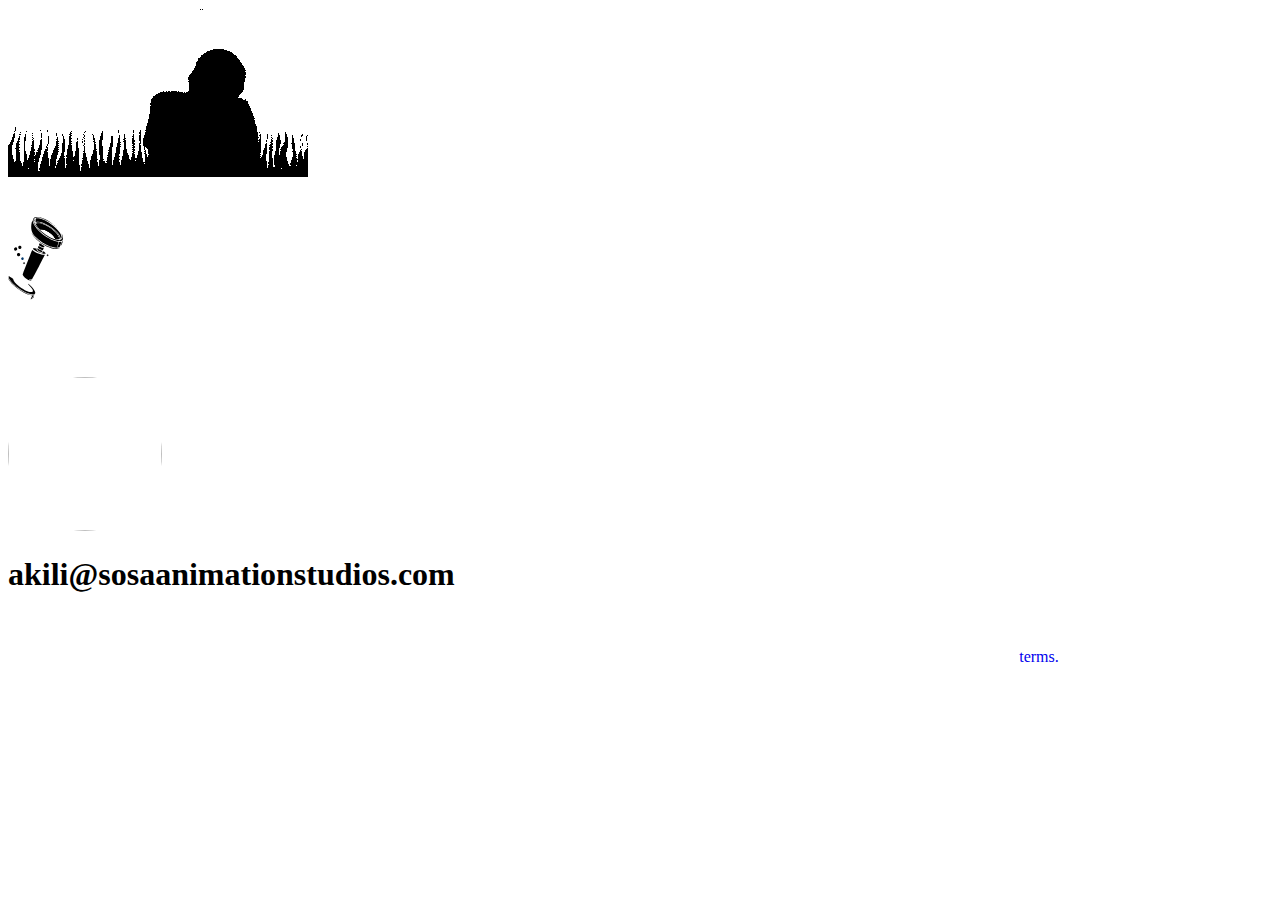
==== index.html @ 093c64a0 "first commit" ====
<!DOCTYPE html>
<html lang="en">
<head>
        <meta charset="utf-8">
        <meta name="viewport" content="width=device-width, initial-scale=1, shrink-to-fit=no">
        <meta name="description" content="Sosa Animation Studios is an independently run company that specializes in hand drawn animations, svg graphic animations, and much more! sometimes we are asked why don't you do things like  walt disney animation studios. or nickelodeon animation? and to this we just say hey ! we are just here doing our own thing.">
        <meta name="author" content="Akili Sosa, Alberto Sosa">
        <meta name="generator" content="Jekyll v3.8.5">
    <!--this is the little part that goes in the top tab-->
    <title>Sosa Animation Studios</title>
     
    <!-- this links the stylesheet to the page to tell it what do -->
    <link rel="stylesheet" type="text/css" href="css/main.css">
    <style>
    #email{
        color:white;
        z-index: 3;
    }
    </style>
    
        <!-- Required meta tags -->
        <meta charset="utf-8">
        <meta name="viewport" content="width=device-width, initial-scale=1, shrink-to-fit=no">
    
        <!-- Bootstrap CSS -->
        <link rel="stylesheet" href="https://stackpath.bootstrapcdn.com/bootstrap/4.2.1/css/bootstrap.min.css" integrity="sha384-GJzZqFGwb1QTTN6wy59ffF1BuGJpLSa9DkKMp0DgiMDm4iYMj70gZWKYbI706tWS" crossorigin="anonymous">
    
        
      </head>




</head>

<body>
    <main id="background">
       
        <div id="imagecontainer">
            <div id="backgroundGif">
             <img src='superoptomized.gif' id='giffy'/>
            </div>

             <div id="spaceship">
                    <a href="satellite/spacestation.html">   <svg transform="rotate(310)"
                        xmlns="http://www.w3.org/2000/svg"
                        width="15vw"
                        originaldesign="jimmyjackson"
                        height="15vw"
                        viewBox="20 130 210 297"
                        version="1.1">
                     <g>
    <circle  aria-label="smalllittleone on bottom" cx="69" cy="170"  r="1.2" stroke="black"  style="fill:#1a1a1a;fill-opacity:1;stroke-width:0.26458335" >
                           <animate id="animatexdistance1"
                                            attributeName="cx"
                                            attributeType="XML"
                                            from="69"
                                            to="40" 
                                            begin="0;animatedistance2.end" dur="3s"
                                            />
                                     <animate id="animatedistance2"
                                            attributeName="cx"
                                            attributeType="XML"
                                            begin="animatexdistance1.end"
                                            from="40"
                                            to="69" 
                                            dur="1.5s"
                                            />
                     </circle>
                     
 <circle  aria-label="smalllittleone on bottom" cx="80" cy="190"  r="1.2" stroke="black"  style="fill:#1a1a1a;fill-opacity:1;stroke-width:0.26458335" >
                           
                           <animate id="animatexdistance3"
                                            attributeName="cx"
                                            attributeType="XML"
                                            from="80"
                                            to="120" 
                                            begin="0;animatedistance4.end" dur="2s"
                                            />
                                     <animate id="animatedistance4"
                                            attributeName="cx"
                                            attributeType="XML"
                                            begin="animatexdistance3.end"
                                            from="120"
                                            to="80" 
                                            dur="2s"
                                            />
                     </circle>
                 
                     
                     
                     </g>
                     
                     
                     
                     
                     
                         <path
                            style="fill:black;fill-opacity:1;stroke-width:0.26458335"
                            d="m 31.031849,214.95618 c 1.236927,-0.26957 2.010834,-0.49681 1.719792,-0.50496 -0.291042,-0.008 -1.541198,0.20574 -2.778125,0.47532 -1.236927,0.26958 -2.010833,0.49681 -1.719792,0.50497 0.291042,0.008 1.541198,-0.20575 2.778125,-0.47533 z"
                            id="path312"
                            />
                         <g
                            id="g479">
                           <path
                              id="path404"
                              d="m 125.95162,186.03563 c 5.69903,-5.89077 3.87496,-29.62891 -2.94437,-38.31744 -1.04598,-1.3327 -2.65804,-2.4879 -3.09496,-2.21786 -0.28087,0.17358 -1.28881,5.34607 -1.54419,7.92433 -0.23575,2.38019 -0.23575,2.38019 0.82367,3.52953 4.1555,4.50818 6.00891,18.67367 3.21391,24.56369 -0.48109,1.01383 -0.22974,1.84211 1.28274,4.22704 0.87359,1.3775 1.1744,1.41614 2.2632,0.29071 z"
                              style="fill:#000;fill-opacity:1;stroke-width:0.26458335" />
                           <path
                              id="path380"
                              d="m 125.82336,186.22167 c 6.56987,-6.09193 3.2607,-35.05449 -4.59953,-40.25615 -1.38389,-0.91582 -1.5294,-0.69072 -2.34257,3.62376 -0.84828,4.50082 -0.82253,6.15075 0.1115,7.14375 4.24729,4.51539 6.20703,18.10343 3.52147,24.41644 -0.6055,1.42337 -0.44898,2.03598 1.17419,4.59545 0.84503,1.33248 1.14084,1.39853 2.13494,0.47675 z"
                              style="fill:#000;fill-opacity:1;stroke-width:0.26458335" />
                           <path
                              id="path356"
                              d="m 126.59001,185.39147 c 5.05963,-7.66955 2.73995,-30.4385 -3.88407,-38.12424 -1.10271,-1.27946 -2.43745,-2.08917 -2.81744,-1.70918 -0.35179,0.35179 -1.21232,4.77244 -1.50573,7.73515 -0.2489,2.5133 -0.2489,2.5133 0.73717,3.58306 4.18504,4.54023 6.12626,19.04686 3.2842,24.54279 -0.51853,1.00274 -0.25492,1.93533 1.18628,4.19663 1.11083,1.74295 1.73251,1.69648 2.99959,-0.2242 z"
                              style="fill:#000;fill-opacity:1;stroke-width:0.26458335" />
                           <path
                              id="path332"
                              d="m 126.68039,185.30539 c 4.31113,-6.82927 3.18343,-25.88637 -2.0874,-35.27517 -1.53979,-2.74281 -3.87028,-5.03076 -4.63983,-4.55516 -0.44896,0.27748 -1.22867,4.37427 -1.73187,9.09968 -0.13771,1.29322 -0.0923,1.45936 0.53292,1.95119 4.17445,3.28362 6.55467,19.27598 3.69266,24.81049 -0.63675,1.23134 -0.36783,2.16524 1.38709,4.8171 0.64441,0.97377 0.66716,0.98328 1.42054,0.59369 0.42111,-0.21776 1.06276,-0.86658 1.42589,-1.44182 z"
                              style="fill:#000;fill-opacity:1;stroke-width:0.26458335" />
                           <path
                             
                              id="path310"
                              d="m 30.370391,214.14327 c 2.252168,-0.39678 2.15687,-0.31294 1.447035,-1.27304 -0.497625,-0.67308 -0.686826,-0.75731 -1.280067,-0.56992 -0.382873,0.12094 -1.618869,0.41558 -2.746655,0.65477 -2.198429,0.46625 -2.381787,0.62828 -1.455209,1.28595 0.626716,0.44483 1.007417,0.43561 4.034896,-0.0978 z"
                              style="fill:#000;fill-opacity:1;stroke-width:0.26458335" />
                           <path
                            
                              id="path308"
                              d="m 34.250733,213.35524 c -3.330898,-2.41289 -7.042361,-12.73396 -7.855696,-21.84561 -0.09014,-1.00979 -0.214341,-2.19316 -0.276013,-2.62973 -0.978838,-6.92908 0.239308,-18.84775 2.27979,-22.30611 0.284506,-0.4822 0.395751,-0.80161 0.247211,-0.70981 -0.471617,0.29148 -1.528109,2.6201 -1.987955,4.38169 -3.683485,14.11073 0.455822,39.23242 7.151904,43.40531 1.285,0.80079 1.632554,0.56759 0.440759,-0.29574 z"
                              style="fill:#000;fill-opacity:1;stroke-width:0.26458335" />
                           <path
                            
                              id="path306"
                              d="m 37.649282,212.95551 c 1.456693,-0.75328 2.719787,-3.73689 3.583691,-8.46519 0.473731,-2.59281 0.824341,-9.12974 0.489374,-9.12407 -0.688848,0.0117 -0.894721,0.62139 -1.162484,3.44296 -0.867299,9.13923 -2.770672,11.63143 -6.125467,8.02044 -4.928721,-5.3051 -6.761522,-29.01106 -2.576764,-33.32863 0.803275,-0.82877 0.803275,-0.82877 0.205841,-4.4989 -0.658757,-4.04687 -0.736282,-4.24369 -1.508736,-3.83029 -2.649008,1.41771 -4.633593,13.2236 -3.740737,22.25286 0.122314,1.23693 0.287787,2.96334 0.36772,3.83646 0.757756,8.27719 3.795353,17.51574 6.763774,20.57136 1.605814,1.65298 2.282288,1.85809 3.703788,1.123 z"
                              style="fill:#000;fill-opacity:1;stroke-width:0.26458335" />
                           <path
                              id="path292"
                              d="m 115.70722,196.77541 c -2.55328,-0.89349 -4.74259,-3.43541 -7.28266,-8.4556 -3.70557,-7.32368 -5.30307,-15.17117 -5.22794,-25.68164 0.0497,-6.95124 0.31164,-8.69286 2.02232,-13.44577 0.10475,-0.29104 -0.10556,0.0156 -0.46737,0.68133 -2.17514,4.00257 -2.99166,12.77879 -2.03163,21.8366 1.26988,11.98116 6.66749,23.53735 11.73324,25.12066 1.65066,0.51592 2.74816,0.46728 1.25404,-0.0556 z"
                              style="fill:#000;fill-opacity:1;stroke-width:0.26458335" />
                           <path
                              id="path288"
                              d="m 122.70998,193.73541 c 0.7276,-0.2938 1.36541,-0.57664 1.41735,-0.62852 0.0519,-0.0519 -0.41072,-0.6808 -1.02814,-1.39758 l -1.12259,-1.30324 -3.97016,1.83215 c -2.71666,1.25368 -4.05597,1.74634 -4.24192,1.56039 -0.26131,-0.26131 0.55289,-0.69064 6.10485,-3.21906 l 1.65731,-0.75476 -1.26996,-2.45682 c -7.49279,-14.49534 -7.42221,-39.64387 0.1378,-49.09424 0.90323,-1.12909 0.90323,-1.12909 -0.50732,-0.58889 -3.31567,1.26982 -7.48954,4.05541 -10.1063,6.74482 -2.30822,2.3723 -3.75016,4.985 -4.72101,8.55413 -0.72034,2.64818 -0.93887,14.67631 -0.34452,18.96278 1.68653,12.16338 6.8252,22.61397 11.76976,23.93635 0.45495,0.12166 1.31205,-0.0999 2.77984,-0.71871 1.16715,-0.49204 2.7174,-1.135 3.44501,-1.4288 z"
                              style="fill:#000;fill-opacity:1;stroke-width:0.26458335" />
                           <path
                              id="path286"
                              d="m 123.96682,195.17833 c 2.84435,-0.98604 2.84435,-0.98604 1.95124,-1.34227 -0.84618,-0.3375 -1.04433,-0.29165 -3.77039,0.87231 -1.5825,0.6757 -2.92689,1.27782 -2.98752,1.33806 -0.47268,0.46957 2.49306,-0.0661 4.80667,-0.8681 z"
                              style="fill:#000;fill-opacity:1;stroke-width:0.26458335" />
                           <path
                             
                              id="path282"
                              d="m 48.673821,194.63459 c -0.862329,-0.90209 -1.540187,-1.91334 -1.540187,-2.29771 0,-0.5283 0.783506,0.0679 1.455209,1.10736 0.73424,1.13622 2.143979,2.24542 2.558113,2.01275 0.09728,-0.0546 1.223769,-0.28192 2.503321,-0.50506 1.795848,-0.31317 9.792016,-1.99511 12.533356,-2.63631 0.218281,-0.051 1.5875,-0.35143 3.042708,-0.6675 2.85265,-0.61959 3.908407,-0.86328 5.55625,-1.28247 0.582083,-0.14808 1.091203,-0.26187 1.131377,-0.25288 0.08776,0.0196 3.174383,-0.66004 6.806123,-1.49871 1.455208,-0.33606 3.598333,-0.81271 4.7625,-1.05923 1.164166,-0.24653 2.427287,-0.56274 2.806935,-0.70269 0.379648,-0.13996 1.058132,-0.26492 1.507744,-0.27771 0.817475,-0.0232 0.817475,-0.0232 -0.332449,-1.37243 -2.675146,-3.1387 -5.702022,-12.00589 -5.702022,-16.70401 0,-1.44786 -0.08626,-1.93078 -0.330729,-1.85146 -28.363965,9.20317 -38.31172,12.62833 -38.662494,13.31207 -2.244241,4.37453 -1.380128,13.2521 1.485267,15.25911 1.134957,0.79495 1.393002,0.43581 0.418978,-0.58312 z"
                              style="fill:#000;fill-opacity:1;stroke-width:0.26458335" />
                           <path
                              id="path272"
                              d="m 128.51805,192.41093 c 1.76824,-0.67667 3.71893,-2.64928 4.73465,-4.78786 0.92198,-1.94121 1.13164,-2.99247 0.27701,-1.389 -2.19015,4.10921 -4.79288,5.35344 -7.54612,3.60739 -9.67555,-6.13605 -12.59501,-41.30011 -4.18627,-50.42252 5.23204,-5.6761 12.21426,4.19667 14.11603,19.95992 0.079,0.65484 0.22715,1.905 0.32922,2.77812 0.10207,0.87313 0.18508,3.9386 0.18448,6.81215 -5.3e-4,2.87356 0.0231,5.19528 0.0528,5.15938 0.17605,-0.21332 0.40011,-4.74019 0.40139,-8.10951 0.004,-11.78934 -3.22345,-22.54506 -8.25437,-27.50437 -6.62105,-6.5268 -13.22741,6.13252 -12.75216,24.4361 0.0605,2.32834 0.15666,4.53099 0.21379,4.8948 0.0571,0.3638 0.17861,1.37583 0.26994,2.24895 0.58623,5.60456 2.2729,11.64765 4.52041,16.19595 1.43921,2.91253 1.48023,2.96393 2.2439,2.8112 0.80558,-0.16112 1.10386,0.25803 0.38101,0.53541 -0.611,0.23446 -0.4892,0.52422 0.72622,1.72761 0.85864,0.85015 1.2636,1.07672 1.71979,0.96222 0.42306,-0.10618 0.59669,-0.0328 0.59669,0.25216 0,0.52668 0.20077,0.50957 1.97162,-0.1681 z"
                              style="fill:#000;fill-opacity:1;stroke-width:0.26458335" />
                           <path
                              id="path270"
                              d="m 129.43072,189.158 c 7.22186,-3.73457 7.85644,-31.68852 1.0201,-44.93645 -1.0238,-1.98399 -3.14754,-4.68644 -3.68287,-4.68644 -0.14223,0 -1.39846,0.79471 -2.79162,1.76603 -2.34531,1.63517 -2.48667,1.78318 -1.90759,1.99739 3.73489,1.38163 7.41685,9.49402 8.97955,19.7845 1.67996,11.06259 0.38238,21.83385 -3.02617,25.12033 -1.27778,1.23203 -0.34729,1.86265 1.4086,0.95464 z"
                              style="fill:#000;fill-opacity:1;stroke-width:0.26458335" />
                           <path
                              id="path266"
                              d="m 127.59944,187.46221 c 6.73911,-7.08427 2.38856,-39.92562 -5.74086,-43.33654 -1.7922,-0.75197 -1.98279,-0.005 -0.23528,0.92173 1.47697,0.78353 3.07895,2.90535 4.52782,5.99708 5.52565,11.79118 5.68618,31.33214 0.29618,36.05313 -0.54226,0.47495 -0.91335,0.98097 -0.82465,1.12448 0.31797,0.5145 1.02193,0.2439 1.97679,-0.75988 z"
                              style="fill:#000;fill-opacity:1;stroke-width:0.26458335" />
                           <path
                              id="path258"
                              d="m 95.316289,185.32542 c 0.317344,-0.59296 0.37352,-4.15792 0.06849,-4.34644 -0.112969,-0.0698 -0.722468,0.0111 -1.354439,0.17975 -1.14904,0.3067 -1.14904,0.3067 -2.398424,-1.05206 -1.420299,-1.54464 -1.992326,-3.11617 -1.959007,-5.38198 0.0328,-2.23064 0.514705,-3.66625 1.296546,-3.86248 0.799399,-0.20063 0.810715,-0.44028 0.07851,-1.66254 -2.197446,-3.66815 -3.472449,-4.14562 -3.616047,-1.35414 -0.342709,6.66212 6.06774,20.87429 7.884369,17.47989 z"
                              style="fill:#000;fill-opacity:1;stroke-width:0.26458335" />
                           <path
                              id="path254"
                              d="m 95.271048,179.62431 c 0.04276,-0.0397 -0.341635,-0.7683 -0.854207,-1.6192 -1.073576,-1.78218 -1.576438,-3.70178 -1.435137,-5.4784 0.05431,-0.68288 0.0643,-1.2416 0.0222,-1.2416 -2.788427,0 -3.037284,5.32311 -0.385252,8.24055 0.580367,0.63845 2.013056,0.69174 2.652398,0.0987 z"
                              style="fill:#000;fill-opacity:1;stroke-width:0.26458335" />
                           <path
                              id="path252"
                              d="m 97.989554,178.79788 c 1.916721,-0.56648 1.954371,-0.60144 1.353881,-1.25683 -1.173575,-1.28084 -1.983687,-3.40908 -2.111925,-5.5482 -0.138742,-2.31432 -0.08232,-2.27992 -2.25208,-1.37333 -0.825405,0.34487 -0.98215,0.5408 -1.011595,1.26445 -0.112358,2.76127 0.334677,4.463 1.701453,6.47694 0.682557,1.00574 0.507424,0.97275 2.320266,0.43697 z"
                              style="fill:#000;fill-opacity:1;stroke-width:0.26458335" />
                           <path
                              id="path250"
                              d="m 102.25204,177.41795 c 0.0987,-0.0988 0.0804,-0.7155 -0.0407,-1.37034 -0.34069,-1.8418 -0.50403,-3.12228 -0.69654,-5.46035 -0.17728,-2.15305 -0.17728,-2.15305 -1.728045,-1.62935 -1.01757,0.34364 -1.562025,0.67454 -1.583541,0.96243 -0.01805,0.2413 -0.06095,0.85713 -0.09537,1.3685 -0.174834,2.59757 1.956226,6.80432 3.281336,6.4774 0.37581,-0.0927 0.76409,-0.24945 0.86285,-0.34829 z"
                              style="fill:#000;fill-opacity:1;stroke-width:0.26458335" />
                           <path
                              id="path246"
                              d="m 125.13557,139.32631 c 0.42192,-0.29683 0.35116,-0.32393 -0.54531,-0.20891 -1.10952,0.14236 -2.09726,0.90126 -2.71258,2.08415 -0.36572,0.70304 -0.30548,0.68301 1.19396,-0.39688 0.86851,-0.6255 1.79728,-1.29076 2.06393,-1.47836 z"
                              style="fill:#000;fill-opacity:1;stroke-width:0.26458335" />
                           <path
                             
                              id="path226"
                              d="m 31.428724,214.92747 c 2.152026,-0.46176 2.228435,-0.49749 0.79375,-0.37118 -1.79901,0.15839 -4.847092,0.84875 -3.836458,0.86893 0.363802,0.007 1.733021,-0.21673 3.042708,-0.49775 z"
                              style="fill:#000;fill-opacity:1;stroke-width:0.26458335" />
                         </g>
                         <g>
                      <path
                            style="fill:none;"
                            d="m 73.5,173 c -1.858376,-4.5041 -5.133996,-7.77973 -8.283844,-9.57519 -3.149848,-1.79547 -6.173261,-2.11041 -9.102845,0.59846 -2.929584,2.70887 -5.763928,8.44054 -5.291522,15.65433 0.472406,7.21379 4.251832,15.90647 8.504291,19.30823 4.252458,3.40177 8.977077,1.51192 11.874789,-1.03951 2.897711,-2.55143 3.968644,-5.76423 4.283584,-10.23663 0.314939,-4.47239 -0.126077,-10.2056 -1.984453,-14.70969 z"
                             id="spacejunk1"
                         />
                        <circle cx="0" cy="0" r="2" fill="#04396c">
                                         <animateMotion  dur="6s" begin="0" repeatDur="indefinite" rotate="auto">                     
                                           <mpath  from="1" to="6" xlink:href="#spacejunk1"/>                        
                                         </animateMotion>
                                         <animate attributeType="XML" attributeName="fill"             
                                                   from="0" to="5"
                                                   dur="6s" repeatCount="indefinite" />   
                                                   <animate id="spaceball1"
                                                   attributeName="fill-opacity"
                                                   attributeType="XML"
                                                   from="1"
                                                   to="1" 
                                                   begin="0;spaceball2.end" dur="5"
                                                   />
                                                   <animate id="spaceball2"
                                                   attributeName="fill-opacity"
                                                   attributeType="XML"
                                                    begin="spaceball1.end"
                                                    from="0"
                                                   to="0"
                                                   dur="1s" />
                                     </circle></g>
                                     <path
                                     style="fill:none;"
                                     d="m 73,164 c -1.379114,-2.70883 -3.074012,-5.92162 -5.41413,-8.0949 -2.340118,-2.17328 -5.325517,-3.30717 -7.86347,-3.6537 -2.537952,-0.34652 -4.628155,0.0944 -6.578511,2.8033 -1.950357,2.70889 -3.760006,7.68485 -4.423535,12.50444 -0.66353,4.81959 -0.180481,9.48094 0.735877,14.52075 0.916358,5.03981 2.265907,10.45725 3.983608,14.48909 1.717701,4.03185 3.803397,6.67762 6.216392,8.37856 2.412995,1.70094 5.153124,2.4569 7.709209,2.11037 2.556085,-0.34653 4.928235,-1.79551 6.461752,-4.28377 1.533517,-2.48825 2.228829,-6.01634 2.535532,-11.46516 0.306702,-5.44881 0.224901,-12.82001 -0.347674,-17.60761 -0.572575,-4.7876 -1.635936,-6.99254 -3.01505,-9.70137 z"
                                     id="spacejunk2"
                                  />
                                  <circle cx="0" cy="0" r="2.5" fill="#000000">
                                       <animateMotion  dur="9s" begin="0" repeatDur="indefinite" rotate="auto">                     
                                         <mpath  from="0" to="8" xlink:href="#spacejunk2"/>                                
                                       </animateMotion>  
                                                 <animate id="spaceball3"
                                                 attributeName="fill-opacity"
                                                 attributeType="XML"
                                                 from="1"
                                                 to="1" 
                                                 begin="0;spaceball5.end" dur="7.25s"
                                                 />
                                                 <animate id="spaceball4"
                                                 attributeName="fill-opacity"
                                                 attributeType="XML"
                                                  begin="spaceball3.end"
                                                  from="0"
                                                 to="0"
                                                 dur="1.5s" />
                     
                                                 <animate id="spaceball5"
                                                 attributeName="fill-opacity"
                                                 attributeType="XML"
                                                  begin="spaceball4.end"
                                                  from="1"
                                                 to="1"
                                                 dur=".25s" />
                                   </circle>
                                   <path
                                   style="fill:none;"
                                   d="m 80,154 c -6.762227,-7.06055 -15.766414,-12.76137 -22.656696,-13.32845 -6.890283,-0.56708 -11.664928,3.99975 -15.515508,9.85589 -3.850579,5.85614 -6.775879,13.00013 -7.531714,22.18075 -0.755836,9.18061 0.658141,20.39653 3.795865,29.62177 3.137724,9.22524 7.999119,16.45915 14.684982,19.56167 6.685863,3.10251 15.195923,2.07359 21.378227,-1.81398 6.182303,-3.88756 10.036563,-10.63316 13.256379,-18.13919 3.219814,-7.50602 5.805034,-15.77195 4.837724,-24.11495 -0.96732,-8.34299 -5.487032,-16.76295 -12.249259,-23.82351 z"
                                   id="spacejunk3"/>
                            <circle cx="0" cy="0" r="2.5" fill="#000000">
                                     <animateMotion  dur="13s" begin="0" repeatDur="indefinite" rotate="auto">                     
                                       <mpath  from="0" to="8" xlink:href="#spacejunk3"/>                
                                     </animateMotion>  
                                               <animate id="spaceball6"
                                               attributeName="fill-opacity"
                                               attributeType="XML"
                                               from="1"
                                               to="1" 
                                               begin="0;spaceball8.end" dur="10.75s"      />
                                               <animate id="spaceball7"
                                               attributeName="fill-opacity"
                                               attributeType="XML"
                                                begin="spaceball6.end"
                                                from="0"
                                               to="0"
                                               dur="1.5s" />
                                               <animate id="spaceball8"
                                               attributeName="fill-opacity"
                                               attributeType="XML"
                                                begin="spaceball7.end"
                                                from="1"
                                               to="1"
                                               dur=".75s" />
                                 </circle>
                                 <path
                                 style="fill:none;"
                                 d="m 85,155 c -10.26832,-7.30753 -22.174457,-14.23703 -33.608241,-13.48121 -11.433784,0.75583 -22.39499,9.19722 -26.6158514,21.22969 -4.220861,12.03247 -1.7011325,27.65479 11.2133874,37.23047 12.91452,9.57567 36.222679,13.10339 50.7117,8.37857 14.489021,-4.72482 20.15872,-17.70212 18.678249,-28.0333 -1.48047,-10.33119 -10.110925,-18.0167 -20.379244,-25.32422 z"
                                 id="spacejunk4"
                              />
                              <circle cx="0" cy="0" r="2.5" fill="#000000">
                                   <animateMotion  dur="17s" begin="0" repeatDur="indefinite" rotate="auto">                     
                                     <mpath  from="0" to="8" xlink:href="#spacejunk4"/>                
                                   </animateMotion>  
                                             <animate id="spaceball9"
                                             attributeName="fill-opacity"
                                             attributeType="XML"
                                             from="1"
                                             to="1" 
                                             begin="0;spaceball11.end" dur="14"
                                             />
                      
                                             <animate id="spaceball10"
                                             attributeName="fill-opacity"
                                             attributeType="XML"
                                              begin="spaceball9.end"
                                              from="0"
                                             to="0"
                                             dur="1.5s" />
                     
                                             <animate id="spaceball11"
                                             attributeName="fill-opacity"
                                             attributeType="XML"
                                              begin="spaceball10.end"
                                              from="1"
                                             to="1"
                                             dur="1.5s" />
                               </circle>
                     <g>
                               <path
                               style="fill:none;"
                               d="m 23,165 c -1.133843,4.15742 -2.267704,8.31491 -2.364453,14.2425 -0.09675,5.92759 0.843745,13.62373 2.327591,19.42294 1.483846,5.79921 3.510987,9.70081 5.538168,13.60249"
                               id="spacejunk5" />
                            <rect id="waves" width="8" height="3" fill="#606060">
                                 <animateMotion  dur="5s" begin="0" rotate="45" repeatDur="indefinite" >                     
                                   <mpath  from="0" to="8" xlink:href="#spacejunk5"/>                 
                                 </animateMotion>  
                                           <animate id="spaceball15"
                                           attributeName="fill-opacity"
                                           attributeType="XML"
                                           from="1"
                                           to="1" 
                                           begin="0;spaceball16.end" dur=".5"
                                           />
                                           <animate id="spaceball16"
                                           attributeName="fill-opacity"
                                           attributeType="XML"
                                            begin="spaceball15.end"
                                            from="0"
                                           to="0"
                                           dur="1s" />      
                              </rect>
                     </g>
                     </svg>
                    </a>
             </div>

             <div  id="gear">
                <a href="spider/index.php"><img src='images/sosaanimationstudios/logo/icons/sosabrainwhite.svg' width="100%" height="100%" style="height:12vw;width:12vw;border-radius: 50%;"/></a>
            </div>

        <div id="headerContainer">
         <h1 id="header">akili@sosaanimationstudios.com</h1>
         <br><p id="headerterms">
         <a style="text-decoration:none; padding-left:80%;" href="webpages/terms.html"> terms. </a></p> 
        </div>

    </div>
    </main>


</body>
    </html>



</body>
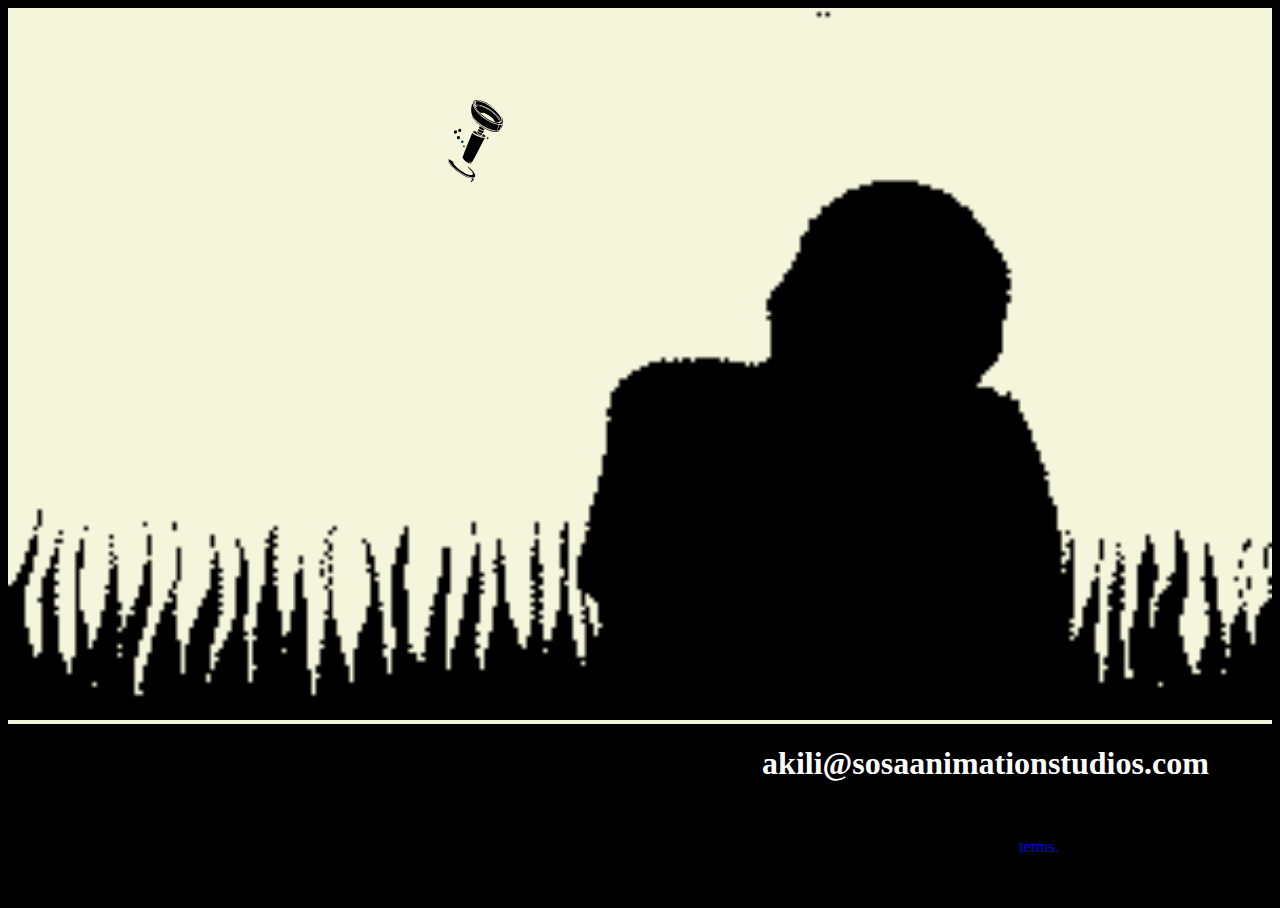
==== commit c499ba27: "new css" ====
--- a/index.html
+++ b/index.html
@@ -10,7 +10,7 @@
     <title>Sosa Animation Studios</title>
      
     <!-- this links the stylesheet to the page to tell it what do -->
-    <link rel="stylesheet" type="text/css" href="css/main.css">
+    <link rel="stylesheet" type="text/css" href="main.css">
     <style>
     #email{
         color:white;
@@ -340,7 +340,7 @@
              </div>
 
              <div  id="gear">
-                <a href="spider/index.php"><img src='images/sosaanimationstudios/logo/icons/sosabrainwhite.svg' width="100%" height="100%" style="height:12vw;width:12vw;border-radius: 50%;"/></a>
+                <a href="spider/index.php"><img src='sosabrainwhite.svg' width="100%" height="100%" style="height:12vw;width:12vw;border-radius: 50%;"/></a>
             </div>
 
         <div id="headerContainer">
--- a/main.css
+++ b/main.css
@@ -0,0 +1,136 @@
+html{
+    background-color: black;
+}
+main {
+    background-color: black;
+
+
+}
+body,html {
+    height:100%;
+  }
+#headerContainer{
+    
+        float: left;
+        width: 100%;
+        display: block;
+        position: relative;
+        justify-content: right;
+        color:white;
+      
+       
+}
+
+h1 {
+    color:white;
+    
+   text-align: right;
+    word-wrap: break-word;
+    position: relative;
+        float: center;
+        
+        right:5%;
+    padding-left: 10%;
+    z-index: 2;
+
+
+}
+
+#backgroundGif{
+    background-color: beige;
+}
+
+#spaceship{
+    position: absolute;
+    top: 5vw;
+    right: 60vw;
+    width: 5vw;
+    height: 5vw;
+    
+    animation-name: orbit;
+    animation-duration: 200s;
+    animation-fill-mode: forwards;
+    animation-iteration-count: infinite;
+    animation-timing-function: linear;
+}
+
+@keyframes orbit{
+    0%{
+        top: 5vw;
+        right:60vw;
+    }
+
+    39%{
+        top:12vw;
+        right:120vw;
+    }
+
+    40%{
+        top:-12vw;
+        right:120vw;
+    }
+    41%{
+        top:-12vw;
+        right:-10vw;
+    }
+    45%{
+        top:0vw;
+        right:0vw;
+    }
+    65%{
+        top: 2vw;
+        right:20vw;
+    }
+    100%{
+        top:5vw;
+        right:60vw;
+    }
+
+
+}
+
+
+#gear{
+    position: absolute;
+    top: 16vw;
+    right: 8vw;
+    width: 30vw;
+    height: 30vw;
+    opacity: 0;
+    border-radius: 50%;
+
+}
+
+
+
+
+#gear:hover{
+
+    animation-name: appear;
+    animation-duration: 3s;
+    animation-fill-mode: forwards;
+    
+
+}
+
+@keyframes appear {
+    
+    100% {opacity: 1;}
+  }
+
+
+
+
+
+#giffy {
+margin:auto;
+width: 100%;
+height: auto;
+}
+
+
+@media screen and (max-width: 600px) {
+    body {
+      background-color: olive;
+    }
+  }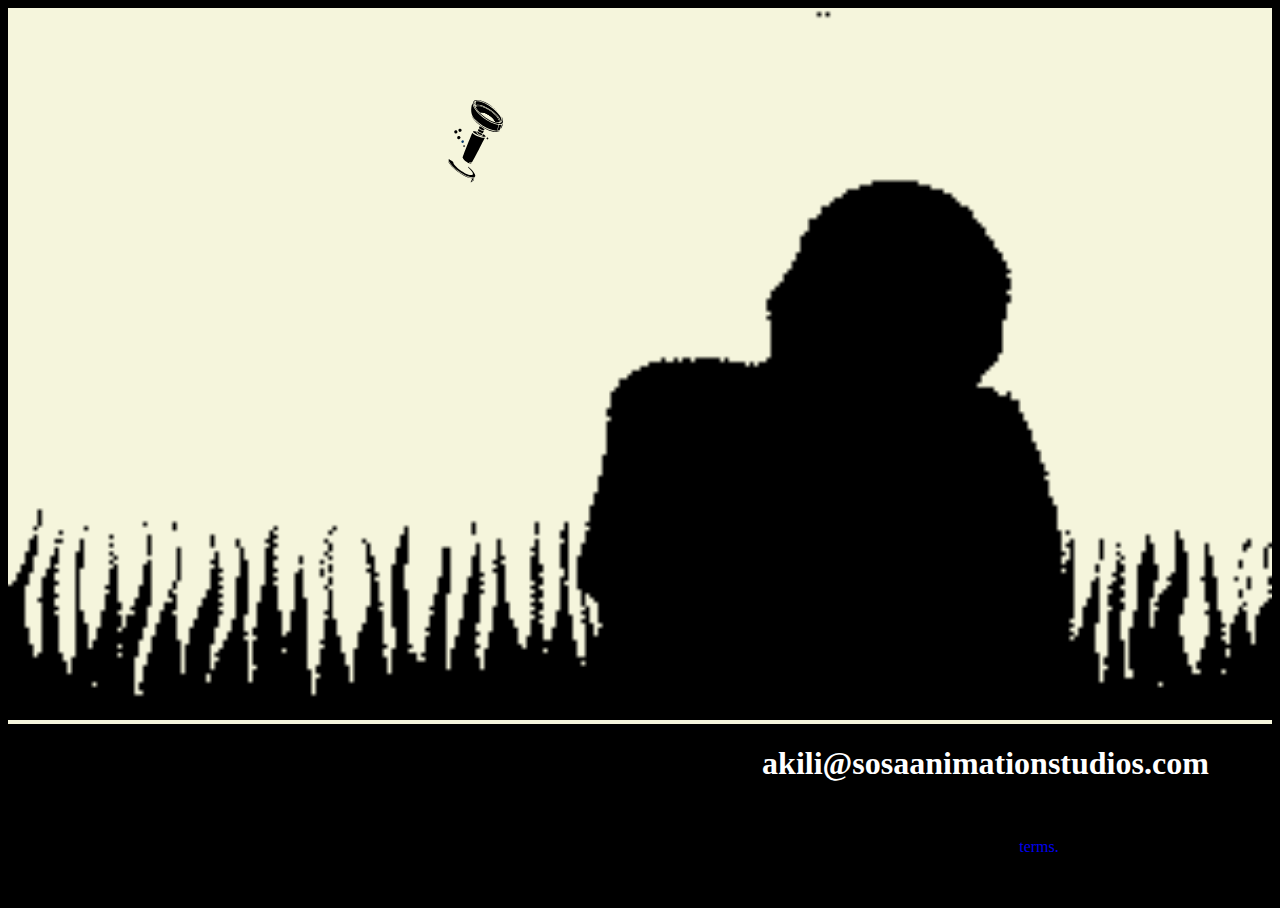
==== commit c07a0e0b: "these are the new ones" ====
--- a/index.html
+++ b/index.html
@@ -1,361 +1,362 @@
-<!DOCTYPE html>
-<html lang="en">
-<head>
-        <meta charset="utf-8">
-        <meta name="viewport" content="width=device-width, initial-scale=1, shrink-to-fit=no">
-        <meta name="description" content="Sosa Animation Studios is an independently run company that specializes in hand drawn animations, svg graphic animations, and much more! sometimes we are asked why don't you do things like  walt disney animation studios. or nickelodeon animation? and to this we just say hey ! we are just here doing our own thing.">
-        <meta name="author" content="Akili Sosa, Alberto Sosa">
-        <meta name="generator" content="Jekyll v3.8.5">
-    <!--this is the little part that goes in the top tab-->
-    <title>Sosa Animation Studios</title>
-     
-    <!-- this links the stylesheet to the page to tell it what do -->
-    <link rel="stylesheet" type="text/css" href="main.css">
-    <style>
-    #email{
-        color:white;
-        z-index: 3;
-    }
-    </style>
-    
-        <!-- Required meta tags -->
-        <meta charset="utf-8">
-        <meta name="viewport" content="width=device-width, initial-scale=1, shrink-to-fit=no">
-    
-        <!-- Bootstrap CSS -->
-        <link rel="stylesheet" href="https://stackpath.bootstrapcdn.com/bootstrap/4.2.1/css/bootstrap.min.css" integrity="sha384-GJzZqFGwb1QTTN6wy59ffF1BuGJpLSa9DkKMp0DgiMDm4iYMj70gZWKYbI706tWS" crossorigin="anonymous">
-    
-        
-      </head>
-
-
-
-
-</head>
-
-<body>
-    <main id="background">
-       
-        <div id="imagecontainer">
-            <div id="backgroundGif">
-             <img src='superoptomized.gif' id='giffy'/>
-            </div>
-
-             <div id="spaceship">
-                    <a href="satellite/spacestation.html">   <svg transform="rotate(310)"
-                        xmlns="http://www.w3.org/2000/svg"
-                        width="15vw"
-                        originaldesign="jimmyjackson"
-                        height="15vw"
-                        viewBox="20 130 210 297"
-                        version="1.1">
-                     <g>
-    <circle  aria-label="smalllittleone on bottom" cx="69" cy="170"  r="1.2" stroke="black"  style="fill:#1a1a1a;fill-opacity:1;stroke-width:0.26458335" >
-                           <animate id="animatexdistance1"
-                                            attributeName="cx"
-                                            attributeType="XML"
-                                            from="69"
-                                            to="40" 
-                                            begin="0;animatedistance2.end" dur="3s"
-                                            />
-                                     <animate id="animatedistance2"
-                                            attributeName="cx"
-                                            attributeType="XML"
-                                            begin="animatexdistance1.end"
-                                            from="40"
-                                            to="69" 
-                                            dur="1.5s"
-                                            />
-                     </circle>
-                     
- <circle  aria-label="smalllittleone on bottom" cx="80" cy="190"  r="1.2" stroke="black"  style="fill:#1a1a1a;fill-opacity:1;stroke-width:0.26458335" >
-                           
-                           <animate id="animatexdistance3"
-                                            attributeName="cx"
-                                            attributeType="XML"
-                                            from="80"
-                                            to="120" 
-                                            begin="0;animatedistance4.end" dur="2s"
-                                            />
-                                     <animate id="animatedistance4"
-                                            attributeName="cx"
-                                            attributeType="XML"
-                                            begin="animatexdistance3.end"
-                                            from="120"
-                                            to="80" 
-                                            dur="2s"
-                                            />
-                     </circle>
-                 
-                     
-                     
-                     </g>
-                     
-                     
-                     
-                     
-                     
-                         <path
-                            style="fill:black;fill-opacity:1;stroke-width:0.26458335"
-                            d="m 31.031849,214.95618 c 1.236927,-0.26957 2.010834,-0.49681 1.719792,-0.50496 -0.291042,-0.008 -1.541198,0.20574 -2.778125,0.47532 -1.236927,0.26958 -2.010833,0.49681 -1.719792,0.50497 0.291042,0.008 1.541198,-0.20575 2.778125,-0.47533 z"
-                            id="path312"
-                            />
-                         <g
-                            id="g479">
-                           <path
-                              id="path404"
-                              d="m 125.95162,186.03563 c 5.69903,-5.89077 3.87496,-29.62891 -2.94437,-38.31744 -1.04598,-1.3327 -2.65804,-2.4879 -3.09496,-2.21786 -0.28087,0.17358 -1.28881,5.34607 -1.54419,7.92433 -0.23575,2.38019 -0.23575,2.38019 0.82367,3.52953 4.1555,4.50818 6.00891,18.67367 3.21391,24.56369 -0.48109,1.01383 -0.22974,1.84211 1.28274,4.22704 0.87359,1.3775 1.1744,1.41614 2.2632,0.29071 z"
-                              style="fill:#000;fill-opacity:1;stroke-width:0.26458335" />
-                           <path
-                              id="path380"
-                              d="m 125.82336,186.22167 c 6.56987,-6.09193 3.2607,-35.05449 -4.59953,-40.25615 -1.38389,-0.91582 -1.5294,-0.69072 -2.34257,3.62376 -0.84828,4.50082 -0.82253,6.15075 0.1115,7.14375 4.24729,4.51539 6.20703,18.10343 3.52147,24.41644 -0.6055,1.42337 -0.44898,2.03598 1.17419,4.59545 0.84503,1.33248 1.14084,1.39853 2.13494,0.47675 z"
-                              style="fill:#000;fill-opacity:1;stroke-width:0.26458335" />
-                           <path
-                              id="path356"
-                              d="m 126.59001,185.39147 c 5.05963,-7.66955 2.73995,-30.4385 -3.88407,-38.12424 -1.10271,-1.27946 -2.43745,-2.08917 -2.81744,-1.70918 -0.35179,0.35179 -1.21232,4.77244 -1.50573,7.73515 -0.2489,2.5133 -0.2489,2.5133 0.73717,3.58306 4.18504,4.54023 6.12626,19.04686 3.2842,24.54279 -0.51853,1.00274 -0.25492,1.93533 1.18628,4.19663 1.11083,1.74295 1.73251,1.69648 2.99959,-0.2242 z"
-                              style="fill:#000;fill-opacity:1;stroke-width:0.26458335" />
-                           <path
-                              id="path332"
-                              d="m 126.68039,185.30539 c 4.31113,-6.82927 3.18343,-25.88637 -2.0874,-35.27517 -1.53979,-2.74281 -3.87028,-5.03076 -4.63983,-4.55516 -0.44896,0.27748 -1.22867,4.37427 -1.73187,9.09968 -0.13771,1.29322 -0.0923,1.45936 0.53292,1.95119 4.17445,3.28362 6.55467,19.27598 3.69266,24.81049 -0.63675,1.23134 -0.36783,2.16524 1.38709,4.8171 0.64441,0.97377 0.66716,0.98328 1.42054,0.59369 0.42111,-0.21776 1.06276,-0.86658 1.42589,-1.44182 z"
-                              style="fill:#000;fill-opacity:1;stroke-width:0.26458335" />
-                           <path
-                             
-                              id="path310"
-                              d="m 30.370391,214.14327 c 2.252168,-0.39678 2.15687,-0.31294 1.447035,-1.27304 -0.497625,-0.67308 -0.686826,-0.75731 -1.280067,-0.56992 -0.382873,0.12094 -1.618869,0.41558 -2.746655,0.65477 -2.198429,0.46625 -2.381787,0.62828 -1.455209,1.28595 0.626716,0.44483 1.007417,0.43561 4.034896,-0.0978 z"
-                              style="fill:#000;fill-opacity:1;stroke-width:0.26458335" />
-                           <path
-                            
-                              id="path308"
-                              d="m 34.250733,213.35524 c -3.330898,-2.41289 -7.042361,-12.73396 -7.855696,-21.84561 -0.09014,-1.00979 -0.214341,-2.19316 -0.276013,-2.62973 -0.978838,-6.92908 0.239308,-18.84775 2.27979,-22.30611 0.284506,-0.4822 0.395751,-0.80161 0.247211,-0.70981 -0.471617,0.29148 -1.528109,2.6201 -1.987955,4.38169 -3.683485,14.11073 0.455822,39.23242 7.151904,43.40531 1.285,0.80079 1.632554,0.56759 0.440759,-0.29574 z"
-                              style="fill:#000;fill-opacity:1;stroke-width:0.26458335" />
-                           <path
-                            
-                              id="path306"
-                              d="m 37.649282,212.95551 c 1.456693,-0.75328 2.719787,-3.73689 3.583691,-8.46519 0.473731,-2.59281 0.824341,-9.12974 0.489374,-9.12407 -0.688848,0.0117 -0.894721,0.62139 -1.162484,3.44296 -0.867299,9.13923 -2.770672,11.63143 -6.125467,8.02044 -4.928721,-5.3051 -6.761522,-29.01106 -2.576764,-33.32863 0.803275,-0.82877 0.803275,-0.82877 0.205841,-4.4989 -0.658757,-4.04687 -0.736282,-4.24369 -1.508736,-3.83029 -2.649008,1.41771 -4.633593,13.2236 -3.740737,22.25286 0.122314,1.23693 0.287787,2.96334 0.36772,3.83646 0.757756,8.27719 3.795353,17.51574 6.763774,20.57136 1.605814,1.65298 2.282288,1.85809 3.703788,1.123 z"
-                              style="fill:#000;fill-opacity:1;stroke-width:0.26458335" />
-                           <path
-                              id="path292"
-                              d="m 115.70722,196.77541 c -2.55328,-0.89349 -4.74259,-3.43541 -7.28266,-8.4556 -3.70557,-7.32368 -5.30307,-15.17117 -5.22794,-25.68164 0.0497,-6.95124 0.31164,-8.69286 2.02232,-13.44577 0.10475,-0.29104 -0.10556,0.0156 -0.46737,0.68133 -2.17514,4.00257 -2.99166,12.77879 -2.03163,21.8366 1.26988,11.98116 6.66749,23.53735 11.73324,25.12066 1.65066,0.51592 2.74816,0.46728 1.25404,-0.0556 z"
-                              style="fill:#000;fill-opacity:1;stroke-width:0.26458335" />
-                           <path
-                              id="path288"
-                              d="m 122.70998,193.73541 c 0.7276,-0.2938 1.36541,-0.57664 1.41735,-0.62852 0.0519,-0.0519 -0.41072,-0.6808 -1.02814,-1.39758 l -1.12259,-1.30324 -3.97016,1.83215 c -2.71666,1.25368 -4.05597,1.74634 -4.24192,1.56039 -0.26131,-0.26131 0.55289,-0.69064 6.10485,-3.21906 l 1.65731,-0.75476 -1.26996,-2.45682 c -7.49279,-14.49534 -7.42221,-39.64387 0.1378,-49.09424 0.90323,-1.12909 0.90323,-1.12909 -0.50732,-0.58889 -3.31567,1.26982 -7.48954,4.05541 -10.1063,6.74482 -2.30822,2.3723 -3.75016,4.985 -4.72101,8.55413 -0.72034,2.64818 -0.93887,14.67631 -0.34452,18.96278 1.68653,12.16338 6.8252,22.61397 11.76976,23.93635 0.45495,0.12166 1.31205,-0.0999 2.77984,-0.71871 1.16715,-0.49204 2.7174,-1.135 3.44501,-1.4288 z"
-                              style="fill:#000;fill-opacity:1;stroke-width:0.26458335" />
-                           <path
-                              id="path286"
-                              d="m 123.96682,195.17833 c 2.84435,-0.98604 2.84435,-0.98604 1.95124,-1.34227 -0.84618,-0.3375 -1.04433,-0.29165 -3.77039,0.87231 -1.5825,0.6757 -2.92689,1.27782 -2.98752,1.33806 -0.47268,0.46957 2.49306,-0.0661 4.80667,-0.8681 z"
-                              style="fill:#000;fill-opacity:1;stroke-width:0.26458335" />
-                           <path
-                             
-                              id="path282"
-                              d="m 48.673821,194.63459 c -0.862329,-0.90209 -1.540187,-1.91334 -1.540187,-2.29771 0,-0.5283 0.783506,0.0679 1.455209,1.10736 0.73424,1.13622 2.143979,2.24542 2.558113,2.01275 0.09728,-0.0546 1.223769,-0.28192 2.503321,-0.50506 1.795848,-0.31317 9.792016,-1.99511 12.533356,-2.63631 0.218281,-0.051 1.5875,-0.35143 3.042708,-0.6675 2.85265,-0.61959 3.908407,-0.86328 5.55625,-1.28247 0.582083,-0.14808 1.091203,-0.26187 1.131377,-0.25288 0.08776,0.0196 3.174383,-0.66004 6.806123,-1.49871 1.455208,-0.33606 3.598333,-0.81271 4.7625,-1.05923 1.164166,-0.24653 2.427287,-0.56274 2.806935,-0.70269 0.379648,-0.13996 1.058132,-0.26492 1.507744,-0.27771 0.817475,-0.0232 0.817475,-0.0232 -0.332449,-1.37243 -2.675146,-3.1387 -5.702022,-12.00589 -5.702022,-16.70401 0,-1.44786 -0.08626,-1.93078 -0.330729,-1.85146 -28.363965,9.20317 -38.31172,12.62833 -38.662494,13.31207 -2.244241,4.37453 -1.380128,13.2521 1.485267,15.25911 1.134957,0.79495 1.393002,0.43581 0.418978,-0.58312 z"
-                              style="fill:#000;fill-opacity:1;stroke-width:0.26458335" />
-                           <path
-                              id="path272"
-                              d="m 128.51805,192.41093 c 1.76824,-0.67667 3.71893,-2.64928 4.73465,-4.78786 0.92198,-1.94121 1.13164,-2.99247 0.27701,-1.389 -2.19015,4.10921 -4.79288,5.35344 -7.54612,3.60739 -9.67555,-6.13605 -12.59501,-41.30011 -4.18627,-50.42252 5.23204,-5.6761 12.21426,4.19667 14.11603,19.95992 0.079,0.65484 0.22715,1.905 0.32922,2.77812 0.10207,0.87313 0.18508,3.9386 0.18448,6.81215 -5.3e-4,2.87356 0.0231,5.19528 0.0528,5.15938 0.17605,-0.21332 0.40011,-4.74019 0.40139,-8.10951 0.004,-11.78934 -3.22345,-22.54506 -8.25437,-27.50437 -6.62105,-6.5268 -13.22741,6.13252 -12.75216,24.4361 0.0605,2.32834 0.15666,4.53099 0.21379,4.8948 0.0571,0.3638 0.17861,1.37583 0.26994,2.24895 0.58623,5.60456 2.2729,11.64765 4.52041,16.19595 1.43921,2.91253 1.48023,2.96393 2.2439,2.8112 0.80558,-0.16112 1.10386,0.25803 0.38101,0.53541 -0.611,0.23446 -0.4892,0.52422 0.72622,1.72761 0.85864,0.85015 1.2636,1.07672 1.71979,0.96222 0.42306,-0.10618 0.59669,-0.0328 0.59669,0.25216 0,0.52668 0.20077,0.50957 1.97162,-0.1681 z"
-                              style="fill:#000;fill-opacity:1;stroke-width:0.26458335" />
-                           <path
-                              id="path270"
-                              d="m 129.43072,189.158 c 7.22186,-3.73457 7.85644,-31.68852 1.0201,-44.93645 -1.0238,-1.98399 -3.14754,-4.68644 -3.68287,-4.68644 -0.14223,0 -1.39846,0.79471 -2.79162,1.76603 -2.34531,1.63517 -2.48667,1.78318 -1.90759,1.99739 3.73489,1.38163 7.41685,9.49402 8.97955,19.7845 1.67996,11.06259 0.38238,21.83385 -3.02617,25.12033 -1.27778,1.23203 -0.34729,1.86265 1.4086,0.95464 z"
-                              style="fill:#000;fill-opacity:1;stroke-width:0.26458335" />
-                           <path
-                              id="path266"
-                              d="m 127.59944,187.46221 c 6.73911,-7.08427 2.38856,-39.92562 -5.74086,-43.33654 -1.7922,-0.75197 -1.98279,-0.005 -0.23528,0.92173 1.47697,0.78353 3.07895,2.90535 4.52782,5.99708 5.52565,11.79118 5.68618,31.33214 0.29618,36.05313 -0.54226,0.47495 -0.91335,0.98097 -0.82465,1.12448 0.31797,0.5145 1.02193,0.2439 1.97679,-0.75988 z"
-                              style="fill:#000;fill-opacity:1;stroke-width:0.26458335" />
-                           <path
-                              id="path258"
-                              d="m 95.316289,185.32542 c 0.317344,-0.59296 0.37352,-4.15792 0.06849,-4.34644 -0.112969,-0.0698 -0.722468,0.0111 -1.354439,0.17975 -1.14904,0.3067 -1.14904,0.3067 -2.398424,-1.05206 -1.420299,-1.54464 -1.992326,-3.11617 -1.959007,-5.38198 0.0328,-2.23064 0.514705,-3.66625 1.296546,-3.86248 0.799399,-0.20063 0.810715,-0.44028 0.07851,-1.66254 -2.197446,-3.66815 -3.472449,-4.14562 -3.616047,-1.35414 -0.342709,6.66212 6.06774,20.87429 7.884369,17.47989 z"
-                              style="fill:#000;fill-opacity:1;stroke-width:0.26458335" />
-                           <path
-                              id="path254"
-                              d="m 95.271048,179.62431 c 0.04276,-0.0397 -0.341635,-0.7683 -0.854207,-1.6192 -1.073576,-1.78218 -1.576438,-3.70178 -1.435137,-5.4784 0.05431,-0.68288 0.0643,-1.2416 0.0222,-1.2416 -2.788427,0 -3.037284,5.32311 -0.385252,8.24055 0.580367,0.63845 2.013056,0.69174 2.652398,0.0987 z"
-                              style="fill:#000;fill-opacity:1;stroke-width:0.26458335" />
-                           <path
-                              id="path252"
-                              d="m 97.989554,178.79788 c 1.916721,-0.56648 1.954371,-0.60144 1.353881,-1.25683 -1.173575,-1.28084 -1.983687,-3.40908 -2.111925,-5.5482 -0.138742,-2.31432 -0.08232,-2.27992 -2.25208,-1.37333 -0.825405,0.34487 -0.98215,0.5408 -1.011595,1.26445 -0.112358,2.76127 0.334677,4.463 1.701453,6.47694 0.682557,1.00574 0.507424,0.97275 2.320266,0.43697 z"
-                              style="fill:#000;fill-opacity:1;stroke-width:0.26458335" />
-                           <path
-                              id="path250"
-                              d="m 102.25204,177.41795 c 0.0987,-0.0988 0.0804,-0.7155 -0.0407,-1.37034 -0.34069,-1.8418 -0.50403,-3.12228 -0.69654,-5.46035 -0.17728,-2.15305 -0.17728,-2.15305 -1.728045,-1.62935 -1.01757,0.34364 -1.562025,0.67454 -1.583541,0.96243 -0.01805,0.2413 -0.06095,0.85713 -0.09537,1.3685 -0.174834,2.59757 1.956226,6.80432 3.281336,6.4774 0.37581,-0.0927 0.76409,-0.24945 0.86285,-0.34829 z"
-                              style="fill:#000;fill-opacity:1;stroke-width:0.26458335" />
-                           <path
-                              id="path246"
-                              d="m 125.13557,139.32631 c 0.42192,-0.29683 0.35116,-0.32393 -0.54531,-0.20891 -1.10952,0.14236 -2.09726,0.90126 -2.71258,2.08415 -0.36572,0.70304 -0.30548,0.68301 1.19396,-0.39688 0.86851,-0.6255 1.79728,-1.29076 2.06393,-1.47836 z"
-                              style="fill:#000;fill-opacity:1;stroke-width:0.26458335" />
-                           <path
-                             
-                              id="path226"
-                              d="m 31.428724,214.92747 c 2.152026,-0.46176 2.228435,-0.49749 0.79375,-0.37118 -1.79901,0.15839 -4.847092,0.84875 -3.836458,0.86893 0.363802,0.007 1.733021,-0.21673 3.042708,-0.49775 z"
-                              style="fill:#000;fill-opacity:1;stroke-width:0.26458335" />
-                         </g>
-                         <g>
-                      <path
-                            style="fill:none;"
-                            d="m 73.5,173 c -1.858376,-4.5041 -5.133996,-7.77973 -8.283844,-9.57519 -3.149848,-1.79547 -6.173261,-2.11041 -9.102845,0.59846 -2.929584,2.70887 -5.763928,8.44054 -5.291522,15.65433 0.472406,7.21379 4.251832,15.90647 8.504291,19.30823 4.252458,3.40177 8.977077,1.51192 11.874789,-1.03951 2.897711,-2.55143 3.968644,-5.76423 4.283584,-10.23663 0.314939,-4.47239 -0.126077,-10.2056 -1.984453,-14.70969 z"
-                             id="spacejunk1"
-                         />
-                        <circle cx="0" cy="0" r="2" fill="#04396c">
-                                         <animateMotion  dur="6s" begin="0" repeatDur="indefinite" rotate="auto">                     
-                                           <mpath  from="1" to="6" xlink:href="#spacejunk1"/>                        
-                                         </animateMotion>
-                                         <animate attributeType="XML" attributeName="fill"             
-                                                   from="0" to="5"
-                                                   dur="6s" repeatCount="indefinite" />   
-                                                   <animate id="spaceball1"
-                                                   attributeName="fill-opacity"
-                                                   attributeType="XML"
-                                                   from="1"
-                                                   to="1" 
-                                                   begin="0;spaceball2.end" dur="5"
-                                                   />
-                                                   <animate id="spaceball2"
-                                                   attributeName="fill-opacity"
-                                                   attributeType="XML"
-                                                    begin="spaceball1.end"
-                                                    from="0"
-                                                   to="0"
-                                                   dur="1s" />
-                                     </circle></g>
-                                     <path
-                                     style="fill:none;"
-                                     d="m 73,164 c -1.379114,-2.70883 -3.074012,-5.92162 -5.41413,-8.0949 -2.340118,-2.17328 -5.325517,-3.30717 -7.86347,-3.6537 -2.537952,-0.34652 -4.628155,0.0944 -6.578511,2.8033 -1.950357,2.70889 -3.760006,7.68485 -4.423535,12.50444 -0.66353,4.81959 -0.180481,9.48094 0.735877,14.52075 0.916358,5.03981 2.265907,10.45725 3.983608,14.48909 1.717701,4.03185 3.803397,6.67762 6.216392,8.37856 2.412995,1.70094 5.153124,2.4569 7.709209,2.11037 2.556085,-0.34653 4.928235,-1.79551 6.461752,-4.28377 1.533517,-2.48825 2.228829,-6.01634 2.535532,-11.46516 0.306702,-5.44881 0.224901,-12.82001 -0.347674,-17.60761 -0.572575,-4.7876 -1.635936,-6.99254 -3.01505,-9.70137 z"
-                                     id="spacejunk2"
-                                  />
-                                  <circle cx="0" cy="0" r="2.5" fill="#000000">
-                                       <animateMotion  dur="9s" begin="0" repeatDur="indefinite" rotate="auto">                     
-                                         <mpath  from="0" to="8" xlink:href="#spacejunk2"/>                                
-                                       </animateMotion>  
-                                                 <animate id="spaceball3"
-                                                 attributeName="fill-opacity"
-                                                 attributeType="XML"
-                                                 from="1"
-                                                 to="1" 
-                                                 begin="0;spaceball5.end" dur="7.25s"
-                                                 />
-                                                 <animate id="spaceball4"
-                                                 attributeName="fill-opacity"
-                                                 attributeType="XML"
-                                                  begin="spaceball3.end"
-                                                  from="0"
-                                                 to="0"
-                                                 dur="1.5s" />
-                     
-                                                 <animate id="spaceball5"
-                                                 attributeName="fill-opacity"
-                                                 attributeType="XML"
-                                                  begin="spaceball4.end"
-                                                  from="1"
-                                                 to="1"
-                                                 dur=".25s" />
-                                   </circle>
-                                   <path
-                                   style="fill:none;"
-                                   d="m 80,154 c -6.762227,-7.06055 -15.766414,-12.76137 -22.656696,-13.32845 -6.890283,-0.56708 -11.664928,3.99975 -15.515508,9.85589 -3.850579,5.85614 -6.775879,13.00013 -7.531714,22.18075 -0.755836,9.18061 0.658141,20.39653 3.795865,29.62177 3.137724,9.22524 7.999119,16.45915 14.684982,19.56167 6.685863,3.10251 15.195923,2.07359 21.378227,-1.81398 6.182303,-3.88756 10.036563,-10.63316 13.256379,-18.13919 3.219814,-7.50602 5.805034,-15.77195 4.837724,-24.11495 -0.96732,-8.34299 -5.487032,-16.76295 -12.249259,-23.82351 z"
-                                   id="spacejunk3"/>
-                            <circle cx="0" cy="0" r="2.5" fill="#000000">
-                                     <animateMotion  dur="13s" begin="0" repeatDur="indefinite" rotate="auto">                     
-                                       <mpath  from="0" to="8" xlink:href="#spacejunk3"/>                
-                                     </animateMotion>  
-                                               <animate id="spaceball6"
-                                               attributeName="fill-opacity"
-                                               attributeType="XML"
-                                               from="1"
-                                               to="1" 
-                                               begin="0;spaceball8.end" dur="10.75s"      />
-                                               <animate id="spaceball7"
-                                               attributeName="fill-opacity"
-                                               attributeType="XML"
-                                                begin="spaceball6.end"
-                                                from="0"
-                                               to="0"
-                                               dur="1.5s" />
-                                               <animate id="spaceball8"
-                                               attributeName="fill-opacity"
-                                               attributeType="XML"
-                                                begin="spaceball7.end"
-                                                from="1"
-                                               to="1"
-                                               dur=".75s" />
-                                 </circle>
-                                 <path
-                                 style="fill:none;"
-                                 d="m 85,155 c -10.26832,-7.30753 -22.174457,-14.23703 -33.608241,-13.48121 -11.433784,0.75583 -22.39499,9.19722 -26.6158514,21.22969 -4.220861,12.03247 -1.7011325,27.65479 11.2133874,37.23047 12.91452,9.57567 36.222679,13.10339 50.7117,8.37857 14.489021,-4.72482 20.15872,-17.70212 18.678249,-28.0333 -1.48047,-10.33119 -10.110925,-18.0167 -20.379244,-25.32422 z"
-                                 id="spacejunk4"
-                              />
-                              <circle cx="0" cy="0" r="2.5" fill="#000000">
-                                   <animateMotion  dur="17s" begin="0" repeatDur="indefinite" rotate="auto">                     
-                                     <mpath  from="0" to="8" xlink:href="#spacejunk4"/>                
-                                   </animateMotion>  
-                                             <animate id="spaceball9"
-                                             attributeName="fill-opacity"
-                                             attributeType="XML"
-                                             from="1"
-                                             to="1" 
-                                             begin="0;spaceball11.end" dur="14"
-                                             />
-                      
-                                             <animate id="spaceball10"
-                                             attributeName="fill-opacity"
-                                             attributeType="XML"
-                                              begin="spaceball9.end"
-                                              from="0"
-                                             to="0"
-                                             dur="1.5s" />
-                     
-                                             <animate id="spaceball11"
-                                             attributeName="fill-opacity"
-                                             attributeType="XML"
-                                              begin="spaceball10.end"
-                                              from="1"
-                                             to="1"
-                                             dur="1.5s" />
-                               </circle>
-                     <g>
-                               <path
-                               style="fill:none;"
-                               d="m 23,165 c -1.133843,4.15742 -2.267704,8.31491 -2.364453,14.2425 -0.09675,5.92759 0.843745,13.62373 2.327591,19.42294 1.483846,5.79921 3.510987,9.70081 5.538168,13.60249"
-                               id="spacejunk5" />
-                            <rect id="waves" width="8" height="3" fill="#606060">
-                                 <animateMotion  dur="5s" begin="0" rotate="45" repeatDur="indefinite" >                     
-                                   <mpath  from="0" to="8" xlink:href="#spacejunk5"/>                 
-                                 </animateMotion>  
-                                           <animate id="spaceball15"
-                                           attributeName="fill-opacity"
-                                           attributeType="XML"
-                                           from="1"
-                                           to="1" 
-                                           begin="0;spaceball16.end" dur=".5"
-                                           />
-                                           <animate id="spaceball16"
-                                           attributeName="fill-opacity"
-                                           attributeType="XML"
-                                            begin="spaceball15.end"
-                                            from="0"
-                                           to="0"
-                                           dur="1s" />      
-                              </rect>
-                     </g>
-                     </svg>
-                    </a>
-             </div>
-
-             <div  id="gear">
-                <a href="spider/index.php"><img src='sosabrainwhite.svg' width="100%" height="100%" style="height:12vw;width:12vw;border-radius: 50%;"/></a>
-            </div>
-
-        <div id="headerContainer">
-         <h1 id="header">akili@sosaanimationstudios.com</h1>
-         <br><p id="headerterms">
-         <a style="text-decoration:none; padding-left:80%;" href="webpages/terms.html"> terms. </a></p> 
-        </div>
-
-    </div>
-    </main>
-
-
-</body>
-    </html>
-
-
-
+<!DOCTYPE html>
+<html lang="en">
+<head>
+        <meta charset="utf-8">
+        <meta name="viewport" content="width=device-width, initial-scale=1, shrink-to-fit=no">
+        <meta name="description" content="Sosa Animation Studios is an independently run company that specializes in hand drawn animations, svg graphic animations, and much more! sometimes we are asked why don't you do things like  walt disney animation studios. or nickelodeon animation? and to this we just say hey ! we are just here doing our own thing.">
+        <meta name="author" content="Akili Sosa, Alberto Sosa">
+        <meta name="generator" content="Jekyll v3.8.5">
+    <!--this is the little part that goes in the top tab-->
+    <title>Sosa Animation Studios</title>
+     
+    <!-- this links the stylesheet to the page to tell it what do -->
+    <link rel="stylesheet" type="text/css" href="main.css">
+    <style>
+    #email{
+        color:white;
+        z-index: 3;
+    }
+    </style>
+    
+        <!-- Required meta tags -->
+        <meta charset="utf-8">
+        <meta name="viewport" content="width=device-width, initial-scale=1, shrink-to-fit=no">
+    
+        <!-- Bootstrap CSS -->
+        <link rel="stylesheet" href="https://stackpath.bootstrapcdn.com/bootstrap/4.2.1/css/bootstrap.min.css" integrity="sha384-GJzZqFGwb1QTTN6wy59ffF1BuGJpLSa9DkKMp0DgiMDm4iYMj70gZWKYbI706tWS" crossorigin="anonymous">
+    
+        
+      </head>
+
+
+
+
+</head>
+
+<body>
+    <main id="background">
+       
+        <div id="imagecontainer">
+            <div id="backgroundGif">
+             <img src='superoptomized.gif' id='giffy'/>
+            </div>
+
+             <div id="spaceship">
+                    <a href="satellite/spacestation.html"> 
+                       <svg transform="rotate(310)"
+                        xmlns="http://www.w3.org/2000/svg"
+                        width="15vw"
+                        originaldesign="jimmyjackson"
+                        height="15vw"
+                        viewBox="20 130 210 297"
+                        version="1.1">
+                     <g>
+    <circle  aria-label="smalllittleone on bottom" cx="69" cy="170"  r="1.2" stroke="black"  style="fill:#1a1a1a;fill-opacity:1;stroke-width:0.26458335" >
+                           <animate id="animatexdistance1"
+                                            attributeName="cx"
+                                            attributeType="XML"
+                                            from="69"
+                                            to="40" 
+                                            begin="0;animatedistance2.end" dur="3s"
+                                            />
+                                     <animate id="animatedistance2"
+                                            attributeName="cx"
+                                            attributeType="XML"
+                                            begin="animatexdistance1.end"
+                                            from="40"
+                                            to="69" 
+                                            dur="1.5s"
+                                            />
+                     </circle>
+                     
+ <circle  aria-label="smalllittleone on bottom" cx="80" cy="190"  r="1.2" stroke="black"  style="fill:#1a1a1a;fill-opacity:1;stroke-width:0.26458335" >
+                           
+                           <animate id="animatexdistance3"
+                                            attributeName="cx"
+                                            attributeType="XML"
+                                            from="80"
+                                            to="120" 
+                                            begin="0;animatedistance4.end" dur="2s"
+                                            />
+                                     <animate id="animatedistance4"
+                                            attributeName="cx"
+                                            attributeType="XML"
+                                            begin="animatexdistance3.end"
+                                            from="120"
+                                            to="80" 
+                                            dur="2s"
+                                            />
+                     </circle>
+                 
+                     
+                     
+                     </g>
+                     
+                     
+                     
+                     
+                     
+                         <path
+                            style="fill:black;fill-opacity:1;stroke-width:0.26458335"
+                            d="m 31.031849,214.95618 c 1.236927,-0.26957 2.010834,-0.49681 1.719792,-0.50496 -0.291042,-0.008 -1.541198,0.20574 -2.778125,0.47532 -1.236927,0.26958 -2.010833,0.49681 -1.719792,0.50497 0.291042,0.008 1.541198,-0.20575 2.778125,-0.47533 z"
+                            id="path312"
+                            />
+                         <g
+                            id="g479">
+                           <path
+                              id="path404"
+                              d="m 125.95162,186.03563 c 5.69903,-5.89077 3.87496,-29.62891 -2.94437,-38.31744 -1.04598,-1.3327 -2.65804,-2.4879 -3.09496,-2.21786 -0.28087,0.17358 -1.28881,5.34607 -1.54419,7.92433 -0.23575,2.38019 -0.23575,2.38019 0.82367,3.52953 4.1555,4.50818 6.00891,18.67367 3.21391,24.56369 -0.48109,1.01383 -0.22974,1.84211 1.28274,4.22704 0.87359,1.3775 1.1744,1.41614 2.2632,0.29071 z"
+                              style="fill:#000;fill-opacity:1;stroke-width:0.26458335" />
+                           <path
+                              id="path380"
+                              d="m 125.82336,186.22167 c 6.56987,-6.09193 3.2607,-35.05449 -4.59953,-40.25615 -1.38389,-0.91582 -1.5294,-0.69072 -2.34257,3.62376 -0.84828,4.50082 -0.82253,6.15075 0.1115,7.14375 4.24729,4.51539 6.20703,18.10343 3.52147,24.41644 -0.6055,1.42337 -0.44898,2.03598 1.17419,4.59545 0.84503,1.33248 1.14084,1.39853 2.13494,0.47675 z"
+                              style="fill:#000;fill-opacity:1;stroke-width:0.26458335" />
+                           <path
+                              id="path356"
+                              d="m 126.59001,185.39147 c 5.05963,-7.66955 2.73995,-30.4385 -3.88407,-38.12424 -1.10271,-1.27946 -2.43745,-2.08917 -2.81744,-1.70918 -0.35179,0.35179 -1.21232,4.77244 -1.50573,7.73515 -0.2489,2.5133 -0.2489,2.5133 0.73717,3.58306 4.18504,4.54023 6.12626,19.04686 3.2842,24.54279 -0.51853,1.00274 -0.25492,1.93533 1.18628,4.19663 1.11083,1.74295 1.73251,1.69648 2.99959,-0.2242 z"
+                              style="fill:#000;fill-opacity:1;stroke-width:0.26458335" />
+                           <path
+                              id="path332"
+                              d="m 126.68039,185.30539 c 4.31113,-6.82927 3.18343,-25.88637 -2.0874,-35.27517 -1.53979,-2.74281 -3.87028,-5.03076 -4.63983,-4.55516 -0.44896,0.27748 -1.22867,4.37427 -1.73187,9.09968 -0.13771,1.29322 -0.0923,1.45936 0.53292,1.95119 4.17445,3.28362 6.55467,19.27598 3.69266,24.81049 -0.63675,1.23134 -0.36783,2.16524 1.38709,4.8171 0.64441,0.97377 0.66716,0.98328 1.42054,0.59369 0.42111,-0.21776 1.06276,-0.86658 1.42589,-1.44182 z"
+                              style="fill:#000;fill-opacity:1;stroke-width:0.26458335" />
+                           <path
+                             
+                              id="path310"
+                              d="m 30.370391,214.14327 c 2.252168,-0.39678 2.15687,-0.31294 1.447035,-1.27304 -0.497625,-0.67308 -0.686826,-0.75731 -1.280067,-0.56992 -0.382873,0.12094 -1.618869,0.41558 -2.746655,0.65477 -2.198429,0.46625 -2.381787,0.62828 -1.455209,1.28595 0.626716,0.44483 1.007417,0.43561 4.034896,-0.0978 z"
+                              style="fill:#000;fill-opacity:1;stroke-width:0.26458335" />
+                           <path
+                            
+                              id="path308"
+                              d="m 34.250733,213.35524 c -3.330898,-2.41289 -7.042361,-12.73396 -7.855696,-21.84561 -0.09014,-1.00979 -0.214341,-2.19316 -0.276013,-2.62973 -0.978838,-6.92908 0.239308,-18.84775 2.27979,-22.30611 0.284506,-0.4822 0.395751,-0.80161 0.247211,-0.70981 -0.471617,0.29148 -1.528109,2.6201 -1.987955,4.38169 -3.683485,14.11073 0.455822,39.23242 7.151904,43.40531 1.285,0.80079 1.632554,0.56759 0.440759,-0.29574 z"
+                              style="fill:#000;fill-opacity:1;stroke-width:0.26458335" />
+                           <path
+                            
+                              id="path306"
+                              d="m 37.649282,212.95551 c 1.456693,-0.75328 2.719787,-3.73689 3.583691,-8.46519 0.473731,-2.59281 0.824341,-9.12974 0.489374,-9.12407 -0.688848,0.0117 -0.894721,0.62139 -1.162484,3.44296 -0.867299,9.13923 -2.770672,11.63143 -6.125467,8.02044 -4.928721,-5.3051 -6.761522,-29.01106 -2.576764,-33.32863 0.803275,-0.82877 0.803275,-0.82877 0.205841,-4.4989 -0.658757,-4.04687 -0.736282,-4.24369 -1.508736,-3.83029 -2.649008,1.41771 -4.633593,13.2236 -3.740737,22.25286 0.122314,1.23693 0.287787,2.96334 0.36772,3.83646 0.757756,8.27719 3.795353,17.51574 6.763774,20.57136 1.605814,1.65298 2.282288,1.85809 3.703788,1.123 z"
+                              style="fill:#000;fill-opacity:1;stroke-width:0.26458335" />
+                           <path
+                              id="path292"
+                              d="m 115.70722,196.77541 c -2.55328,-0.89349 -4.74259,-3.43541 -7.28266,-8.4556 -3.70557,-7.32368 -5.30307,-15.17117 -5.22794,-25.68164 0.0497,-6.95124 0.31164,-8.69286 2.02232,-13.44577 0.10475,-0.29104 -0.10556,0.0156 -0.46737,0.68133 -2.17514,4.00257 -2.99166,12.77879 -2.03163,21.8366 1.26988,11.98116 6.66749,23.53735 11.73324,25.12066 1.65066,0.51592 2.74816,0.46728 1.25404,-0.0556 z"
+                              style="fill:#000;fill-opacity:1;stroke-width:0.26458335" />
+                           <path
+                              id="path288"
+                              d="m 122.70998,193.73541 c 0.7276,-0.2938 1.36541,-0.57664 1.41735,-0.62852 0.0519,-0.0519 -0.41072,-0.6808 -1.02814,-1.39758 l -1.12259,-1.30324 -3.97016,1.83215 c -2.71666,1.25368 -4.05597,1.74634 -4.24192,1.56039 -0.26131,-0.26131 0.55289,-0.69064 6.10485,-3.21906 l 1.65731,-0.75476 -1.26996,-2.45682 c -7.49279,-14.49534 -7.42221,-39.64387 0.1378,-49.09424 0.90323,-1.12909 0.90323,-1.12909 -0.50732,-0.58889 -3.31567,1.26982 -7.48954,4.05541 -10.1063,6.74482 -2.30822,2.3723 -3.75016,4.985 -4.72101,8.55413 -0.72034,2.64818 -0.93887,14.67631 -0.34452,18.96278 1.68653,12.16338 6.8252,22.61397 11.76976,23.93635 0.45495,0.12166 1.31205,-0.0999 2.77984,-0.71871 1.16715,-0.49204 2.7174,-1.135 3.44501,-1.4288 z"
+                              style="fill:#000;fill-opacity:1;stroke-width:0.26458335" />
+                           <path
+                              id="path286"
+                              d="m 123.96682,195.17833 c 2.84435,-0.98604 2.84435,-0.98604 1.95124,-1.34227 -0.84618,-0.3375 -1.04433,-0.29165 -3.77039,0.87231 -1.5825,0.6757 -2.92689,1.27782 -2.98752,1.33806 -0.47268,0.46957 2.49306,-0.0661 4.80667,-0.8681 z"
+                              style="fill:#000;fill-opacity:1;stroke-width:0.26458335" />
+                           <path
+                             
+                              id="path282"
+                              d="m 48.673821,194.63459 c -0.862329,-0.90209 -1.540187,-1.91334 -1.540187,-2.29771 0,-0.5283 0.783506,0.0679 1.455209,1.10736 0.73424,1.13622 2.143979,2.24542 2.558113,2.01275 0.09728,-0.0546 1.223769,-0.28192 2.503321,-0.50506 1.795848,-0.31317 9.792016,-1.99511 12.533356,-2.63631 0.218281,-0.051 1.5875,-0.35143 3.042708,-0.6675 2.85265,-0.61959 3.908407,-0.86328 5.55625,-1.28247 0.582083,-0.14808 1.091203,-0.26187 1.131377,-0.25288 0.08776,0.0196 3.174383,-0.66004 6.806123,-1.49871 1.455208,-0.33606 3.598333,-0.81271 4.7625,-1.05923 1.164166,-0.24653 2.427287,-0.56274 2.806935,-0.70269 0.379648,-0.13996 1.058132,-0.26492 1.507744,-0.27771 0.817475,-0.0232 0.817475,-0.0232 -0.332449,-1.37243 -2.675146,-3.1387 -5.702022,-12.00589 -5.702022,-16.70401 0,-1.44786 -0.08626,-1.93078 -0.330729,-1.85146 -28.363965,9.20317 -38.31172,12.62833 -38.662494,13.31207 -2.244241,4.37453 -1.380128,13.2521 1.485267,15.25911 1.134957,0.79495 1.393002,0.43581 0.418978,-0.58312 z"
+                              style="fill:#000;fill-opacity:1;stroke-width:0.26458335" />
+                           <path
+                              id="path272"
+                              d="m 128.51805,192.41093 c 1.76824,-0.67667 3.71893,-2.64928 4.73465,-4.78786 0.92198,-1.94121 1.13164,-2.99247 0.27701,-1.389 -2.19015,4.10921 -4.79288,5.35344 -7.54612,3.60739 -9.67555,-6.13605 -12.59501,-41.30011 -4.18627,-50.42252 5.23204,-5.6761 12.21426,4.19667 14.11603,19.95992 0.079,0.65484 0.22715,1.905 0.32922,2.77812 0.10207,0.87313 0.18508,3.9386 0.18448,6.81215 -5.3e-4,2.87356 0.0231,5.19528 0.0528,5.15938 0.17605,-0.21332 0.40011,-4.74019 0.40139,-8.10951 0.004,-11.78934 -3.22345,-22.54506 -8.25437,-27.50437 -6.62105,-6.5268 -13.22741,6.13252 -12.75216,24.4361 0.0605,2.32834 0.15666,4.53099 0.21379,4.8948 0.0571,0.3638 0.17861,1.37583 0.26994,2.24895 0.58623,5.60456 2.2729,11.64765 4.52041,16.19595 1.43921,2.91253 1.48023,2.96393 2.2439,2.8112 0.80558,-0.16112 1.10386,0.25803 0.38101,0.53541 -0.611,0.23446 -0.4892,0.52422 0.72622,1.72761 0.85864,0.85015 1.2636,1.07672 1.71979,0.96222 0.42306,-0.10618 0.59669,-0.0328 0.59669,0.25216 0,0.52668 0.20077,0.50957 1.97162,-0.1681 z"
+                              style="fill:#000;fill-opacity:1;stroke-width:0.26458335" />
+                           <path
+                              id="path270"
+                              d="m 129.43072,189.158 c 7.22186,-3.73457 7.85644,-31.68852 1.0201,-44.93645 -1.0238,-1.98399 -3.14754,-4.68644 -3.68287,-4.68644 -0.14223,0 -1.39846,0.79471 -2.79162,1.76603 -2.34531,1.63517 -2.48667,1.78318 -1.90759,1.99739 3.73489,1.38163 7.41685,9.49402 8.97955,19.7845 1.67996,11.06259 0.38238,21.83385 -3.02617,25.12033 -1.27778,1.23203 -0.34729,1.86265 1.4086,0.95464 z"
+                              style="fill:#000;fill-opacity:1;stroke-width:0.26458335" />
+                           <path
+                              id="path266"
+                              d="m 127.59944,187.46221 c 6.73911,-7.08427 2.38856,-39.92562 -5.74086,-43.33654 -1.7922,-0.75197 -1.98279,-0.005 -0.23528,0.92173 1.47697,0.78353 3.07895,2.90535 4.52782,5.99708 5.52565,11.79118 5.68618,31.33214 0.29618,36.05313 -0.54226,0.47495 -0.91335,0.98097 -0.82465,1.12448 0.31797,0.5145 1.02193,0.2439 1.97679,-0.75988 z"
+                              style="fill:#000;fill-opacity:1;stroke-width:0.26458335" />
+                           <path
+                              id="path258"
+                              d="m 95.316289,185.32542 c 0.317344,-0.59296 0.37352,-4.15792 0.06849,-4.34644 -0.112969,-0.0698 -0.722468,0.0111 -1.354439,0.17975 -1.14904,0.3067 -1.14904,0.3067 -2.398424,-1.05206 -1.420299,-1.54464 -1.992326,-3.11617 -1.959007,-5.38198 0.0328,-2.23064 0.514705,-3.66625 1.296546,-3.86248 0.799399,-0.20063 0.810715,-0.44028 0.07851,-1.66254 -2.197446,-3.66815 -3.472449,-4.14562 -3.616047,-1.35414 -0.342709,6.66212 6.06774,20.87429 7.884369,17.47989 z"
+                              style="fill:#000;fill-opacity:1;stroke-width:0.26458335" />
+                           <path
+                              id="path254"
+                              d="m 95.271048,179.62431 c 0.04276,-0.0397 -0.341635,-0.7683 -0.854207,-1.6192 -1.073576,-1.78218 -1.576438,-3.70178 -1.435137,-5.4784 0.05431,-0.68288 0.0643,-1.2416 0.0222,-1.2416 -2.788427,0 -3.037284,5.32311 -0.385252,8.24055 0.580367,0.63845 2.013056,0.69174 2.652398,0.0987 z"
+                              style="fill:#000;fill-opacity:1;stroke-width:0.26458335" />
+                           <path
+                              id="path252"
+                              d="m 97.989554,178.79788 c 1.916721,-0.56648 1.954371,-0.60144 1.353881,-1.25683 -1.173575,-1.28084 -1.983687,-3.40908 -2.111925,-5.5482 -0.138742,-2.31432 -0.08232,-2.27992 -2.25208,-1.37333 -0.825405,0.34487 -0.98215,0.5408 -1.011595,1.26445 -0.112358,2.76127 0.334677,4.463 1.701453,6.47694 0.682557,1.00574 0.507424,0.97275 2.320266,0.43697 z"
+                              style="fill:#000;fill-opacity:1;stroke-width:0.26458335" />
+                           <path
+                              id="path250"
+                              d="m 102.25204,177.41795 c 0.0987,-0.0988 0.0804,-0.7155 -0.0407,-1.37034 -0.34069,-1.8418 -0.50403,-3.12228 -0.69654,-5.46035 -0.17728,-2.15305 -0.17728,-2.15305 -1.728045,-1.62935 -1.01757,0.34364 -1.562025,0.67454 -1.583541,0.96243 -0.01805,0.2413 -0.06095,0.85713 -0.09537,1.3685 -0.174834,2.59757 1.956226,6.80432 3.281336,6.4774 0.37581,-0.0927 0.76409,-0.24945 0.86285,-0.34829 z"
+                              style="fill:#000;fill-opacity:1;stroke-width:0.26458335" />
+                           <path
+                              id="path246"
+                              d="m 125.13557,139.32631 c 0.42192,-0.29683 0.35116,-0.32393 -0.54531,-0.20891 -1.10952,0.14236 -2.09726,0.90126 -2.71258,2.08415 -0.36572,0.70304 -0.30548,0.68301 1.19396,-0.39688 0.86851,-0.6255 1.79728,-1.29076 2.06393,-1.47836 z"
+                              style="fill:#000;fill-opacity:1;stroke-width:0.26458335" />
+                           <path
+                             
+                              id="path226"
+                              d="m 31.428724,214.92747 c 2.152026,-0.46176 2.228435,-0.49749 0.79375,-0.37118 -1.79901,0.15839 -4.847092,0.84875 -3.836458,0.86893 0.363802,0.007 1.733021,-0.21673 3.042708,-0.49775 z"
+                              style="fill:#000;fill-opacity:1;stroke-width:0.26458335" />
+                         </g>
+                         <g>
+                      <path
+                            style="fill:none;"
+                            d="m 73.5,173 c -1.858376,-4.5041 -5.133996,-7.77973 -8.283844,-9.57519 -3.149848,-1.79547 -6.173261,-2.11041 -9.102845,0.59846 -2.929584,2.70887 -5.763928,8.44054 -5.291522,15.65433 0.472406,7.21379 4.251832,15.90647 8.504291,19.30823 4.252458,3.40177 8.977077,1.51192 11.874789,-1.03951 2.897711,-2.55143 3.968644,-5.76423 4.283584,-10.23663 0.314939,-4.47239 -0.126077,-10.2056 -1.984453,-14.70969 z"
+                             id="spacejunk1"
+                         />
+                        <circle cx="0" cy="0" r="2" fill="#04396c">
+                                         <animateMotion  dur="6s" begin="0" repeatDur="indefinite" rotate="auto">                     
+                                           <mpath  from="1" to="6" xlink:href="#spacejunk1"/>                        
+                                         </animateMotion>
+                                         <animate attributeType="XML" attributeName="fill"             
+                                                   from="0" to="5"
+                                                   dur="6s" repeatCount="indefinite" />   
+                                                   <animate id="spaceball1"
+                                                   attributeName="fill-opacity"
+                                                   attributeType="XML"
+                                                   from="1"
+                                                   to="1" 
+                                                   begin="0;spaceball2.end" dur="5"
+                                                   />
+                                                   <animate id="spaceball2"
+                                                   attributeName="fill-opacity"
+                                                   attributeType="XML"
+                                                    begin="spaceball1.end"
+                                                    from="0"
+                                                   to="0"
+                                                   dur="1s" />
+                                     </circle></g>
+                                     <path
+                                     style="fill:none;"
+                                     d="m 73,164 c -1.379114,-2.70883 -3.074012,-5.92162 -5.41413,-8.0949 -2.340118,-2.17328 -5.325517,-3.30717 -7.86347,-3.6537 -2.537952,-0.34652 -4.628155,0.0944 -6.578511,2.8033 -1.950357,2.70889 -3.760006,7.68485 -4.423535,12.50444 -0.66353,4.81959 -0.180481,9.48094 0.735877,14.52075 0.916358,5.03981 2.265907,10.45725 3.983608,14.48909 1.717701,4.03185 3.803397,6.67762 6.216392,8.37856 2.412995,1.70094 5.153124,2.4569 7.709209,2.11037 2.556085,-0.34653 4.928235,-1.79551 6.461752,-4.28377 1.533517,-2.48825 2.228829,-6.01634 2.535532,-11.46516 0.306702,-5.44881 0.224901,-12.82001 -0.347674,-17.60761 -0.572575,-4.7876 -1.635936,-6.99254 -3.01505,-9.70137 z"
+                                     id="spacejunk2"
+                                  />
+                                  <circle cx="0" cy="0" r="2.5" fill="#000000">
+                                       <animateMotion  dur="9s" begin="0" repeatDur="indefinite" rotate="auto">                     
+                                         <mpath  from="0" to="8" xlink:href="#spacejunk2"/>                                
+                                       </animateMotion>  
+                                                 <animate id="spaceball3"
+                                                 attributeName="fill-opacity"
+                                                 attributeType="XML"
+                                                 from="1"
+                                                 to="1" 
+                                                 begin="0;spaceball5.end" dur="7.25s"
+                                                 />
+                                                 <animate id="spaceball4"
+                                                 attributeName="fill-opacity"
+                                                 attributeType="XML"
+                                                  begin="spaceball3.end"
+                                                  from="0"
+                                                 to="0"
+                                                 dur="1.5s" />
+                     
+                                                 <animate id="spaceball5"
+                                                 attributeName="fill-opacity"
+                                                 attributeType="XML"
+                                                  begin="spaceball4.end"
+                                                  from="1"
+                                                 to="1"
+                                                 dur=".25s" />
+                                   </circle>
+                                   <path
+                                   style="fill:none;"
+                                   d="m 80,154 c -6.762227,-7.06055 -15.766414,-12.76137 -22.656696,-13.32845 -6.890283,-0.56708 -11.664928,3.99975 -15.515508,9.85589 -3.850579,5.85614 -6.775879,13.00013 -7.531714,22.18075 -0.755836,9.18061 0.658141,20.39653 3.795865,29.62177 3.137724,9.22524 7.999119,16.45915 14.684982,19.56167 6.685863,3.10251 15.195923,2.07359 21.378227,-1.81398 6.182303,-3.88756 10.036563,-10.63316 13.256379,-18.13919 3.219814,-7.50602 5.805034,-15.77195 4.837724,-24.11495 -0.96732,-8.34299 -5.487032,-16.76295 -12.249259,-23.82351 z"
+                                   id="spacejunk3"/>
+                            <circle cx="0" cy="0" r="2.5" fill="#000000">
+                                     <animateMotion  dur="13s" begin="0" repeatDur="indefinite" rotate="auto">                     
+                                       <mpath  from="0" to="8" xlink:href="#spacejunk3"/>                
+                                     </animateMotion>  
+                                               <animate id="spaceball6"
+                                               attributeName="fill-opacity"
+                                               attributeType="XML"
+                                               from="1"
+                                               to="1" 
+                                               begin="0;spaceball8.end" dur="10.75s"      />
+                                               <animate id="spaceball7"
+                                               attributeName="fill-opacity"
+                                               attributeType="XML"
+                                                begin="spaceball6.end"
+                                                from="0"
+                                               to="0"
+                                               dur="1.5s" />
+                                               <animate id="spaceball8"
+                                               attributeName="fill-opacity"
+                                               attributeType="XML"
+                                                begin="spaceball7.end"
+                                                from="1"
+                                               to="1"
+                                               dur=".75s" />
+                                 </circle>
+                                 <path
+                                 style="fill:none;"
+                                 d="m 85,155 c -10.26832,-7.30753 -22.174457,-14.23703 -33.608241,-13.48121 -11.433784,0.75583 -22.39499,9.19722 -26.6158514,21.22969 -4.220861,12.03247 -1.7011325,27.65479 11.2133874,37.23047 12.91452,9.57567 36.222679,13.10339 50.7117,8.37857 14.489021,-4.72482 20.15872,-17.70212 18.678249,-28.0333 -1.48047,-10.33119 -10.110925,-18.0167 -20.379244,-25.32422 z"
+                                 id="spacejunk4"
+                              />
+                              <circle cx="0" cy="0" r="2.5" fill="#000000">
+                                   <animateMotion  dur="17s" begin="0" repeatDur="indefinite" rotate="auto">                     
+                                     <mpath  from="0" to="8" xlink:href="#spacejunk4"/>                
+                                   </animateMotion>  
+                                             <animate id="spaceball9"
+                                             attributeName="fill-opacity"
+                                             attributeType="XML"
+                                             from="1"
+                                             to="1" 
+                                             begin="0;spaceball11.end" dur="14"
+                                             />
+                      
+                                             <animate id="spaceball10"
+                                             attributeName="fill-opacity"
+                                             attributeType="XML"
+                                              begin="spaceball9.end"
+                                              from="0"
+                                             to="0"
+                                             dur="1.5s" />
+                     
+                                             <animate id="spaceball11"
+                                             attributeName="fill-opacity"
+                                             attributeType="XML"
+                                              begin="spaceball10.end"
+                                              from="1"
+                                             to="1"
+                                             dur="1.5s" />
+                               </circle>
+                     <g>
+                               <path
+                               style="fill:none;"
+                               d="m 23,165 c -1.133843,4.15742 -2.267704,8.31491 -2.364453,14.2425 -0.09675,5.92759 0.843745,13.62373 2.327591,19.42294 1.483846,5.79921 3.510987,9.70081 5.538168,13.60249"
+                               id="spacejunk5" />
+                            <rect id="waves" width="8" height="3" fill="#606060">
+                                 <animateMotion  dur="5s" begin="0" rotate="45" repeatDur="indefinite" >                     
+                                   <mpath  from="0" to="8" xlink:href="#spacejunk5"/>                 
+                                 </animateMotion>  
+                                           <animate id="spaceball15"
+                                           attributeName="fill-opacity"
+                                           attributeType="XML"
+                                           from="1"
+                                           to="1" 
+                                           begin="0;spaceball16.end" dur=".5"
+                                           />
+                                           <animate id="spaceball16"
+                                           attributeName="fill-opacity"
+                                           attributeType="XML"
+                                            begin="spaceball15.end"
+                                            from="0"
+                                           to="0"
+                                           dur="1s" />      
+                              </rect>
+                     </g>
+                     </svg>
+                    </a>
+             </div>
+
+             <div  id="gear">
+                <a href="spider/index.php"><img src='sosabrainwhite.svg' width="100%" height="100%" style="height:12vw;width:12vw;border-radius: 50%;"/></a>
+            </div>
+
+        <div id="headerContainer">
+         <h1 id="header">akili@sosaanimationstudios.com</h1>
+         <br><p id="headerterms">
+         <a style="text-decoration:none; padding-left:80%;" href="webpages/terms.html"> terms. </a></p> 
+        </div>
+
+    </div>
+    </main>
+
+
+</body>
+    </html>
+
+
+
 </body>--- a/main.css
+++ b/main.css
@@ -1,136 +1,136 @@
-html{
-    background-color: black;
-}
-main {
-    background-color: black;
-
-
-}
-body,html {
-    height:100%;
-  }
-#headerContainer{
-    
-        float: left;
-        width: 100%;
-        display: block;
-        position: relative;
-        justify-content: right;
-        color:white;
-      
-       
-}
-
-h1 {
-    color:white;
-    
-   text-align: right;
-    word-wrap: break-word;
-    position: relative;
-        float: center;
-        
-        right:5%;
-    padding-left: 10%;
-    z-index: 2;
-
-
-}
-
-#backgroundGif{
-    background-color: beige;
-}
-
-#spaceship{
-    position: absolute;
-    top: 5vw;
-    right: 60vw;
-    width: 5vw;
-    height: 5vw;
-    
-    animation-name: orbit;
-    animation-duration: 200s;
-    animation-fill-mode: forwards;
-    animation-iteration-count: infinite;
-    animation-timing-function: linear;
-}
-
-@keyframes orbit{
-    0%{
-        top: 5vw;
-        right:60vw;
-    }
-
-    39%{
-        top:12vw;
-        right:120vw;
-    }
-
-    40%{
-        top:-12vw;
-        right:120vw;
-    }
-    41%{
-        top:-12vw;
-        right:-10vw;
-    }
-    45%{
-        top:0vw;
-        right:0vw;
-    }
-    65%{
-        top: 2vw;
-        right:20vw;
-    }
-    100%{
-        top:5vw;
-        right:60vw;
-    }
-
-
-}
-
-
-#gear{
-    position: absolute;
-    top: 16vw;
-    right: 8vw;
-    width: 30vw;
-    height: 30vw;
-    opacity: 0;
-    border-radius: 50%;
-
-}
-
-
-
-
-#gear:hover{
-
-    animation-name: appear;
-    animation-duration: 3s;
-    animation-fill-mode: forwards;
-    
-
-}
-
-@keyframes appear {
-    
-    100% {opacity: 1;}
-  }
-
-
-
-
-
-#giffy {
-margin:auto;
-width: 100%;
-height: auto;
-}
-
-
-@media screen and (max-width: 600px) {
-    body {
-      background-color: olive;
-    }
+html{
+    background-color: black;
+}
+main {
+    background-color: black;
+
+
+}
+body,html {
+    height:100%;
+  }
+#headerContainer{
+    
+        float: left;
+        width: 100%;
+        display: block;
+        position: relative;
+        justify-content: right;
+        color:white;
+      
+       
+}
+
+h1 {
+    color:white;
+    
+   text-align: right;
+    word-wrap: break-word;
+    position: relative;
+        float: center;
+        
+        right:5%;
+    padding-left: 10%;
+    z-index: 2;
+
+
+}
+
+#backgroundGif{
+    background-color: beige;
+}
+
+#spaceship{
+    position: absolute;
+    top: 5vw;
+    right: 60vw;
+    width: 5vw;
+    height: 5vw;
+    
+    animation-name: orbit;
+    animation-duration: 200s;
+    animation-fill-mode: forwards;
+    animation-iteration-count: infinite;
+    animation-timing-function: linear;
+}
+
+@keyframes orbit{
+    0%{
+        top: 5vw;
+        right:60vw;
+    }
+
+    39%{
+        top:12vw;
+        right:120vw;
+    }
+
+    40%{
+        top:-12vw;
+        right:120vw;
+    }
+    41%{
+        top:-12vw;
+        right:-10vw;
+    }
+    45%{
+        top:0vw;
+        right:0vw;
+    }
+    65%{
+        top: 2vw;
+        right:20vw;
+    }
+    100%{
+        top:5vw;
+        right:60vw;
+    }
+
+
+}
+
+
+#gear{
+    position: absolute;
+    top: 16vw;
+    right: 8vw;
+    width: 30vw;
+    height: 30vw;
+    opacity: 0;
+    border-radius: 50%;
+
+}
+
+
+
+
+#gear:hover{
+
+    animation-name: appear;
+    animation-duration: 3s;
+    animation-fill-mode: forwards;
+    
+
+}
+
+@keyframes appear {
+    
+    100% {opacity: 1;}
+  }
+
+
+
+
+
+#giffy {
+margin:auto;
+width: 100%;
+height: auto;
+}
+
+
+@media screen and (max-width: 600px) {
+    body {
+      background-color: olive;
+    }
   }